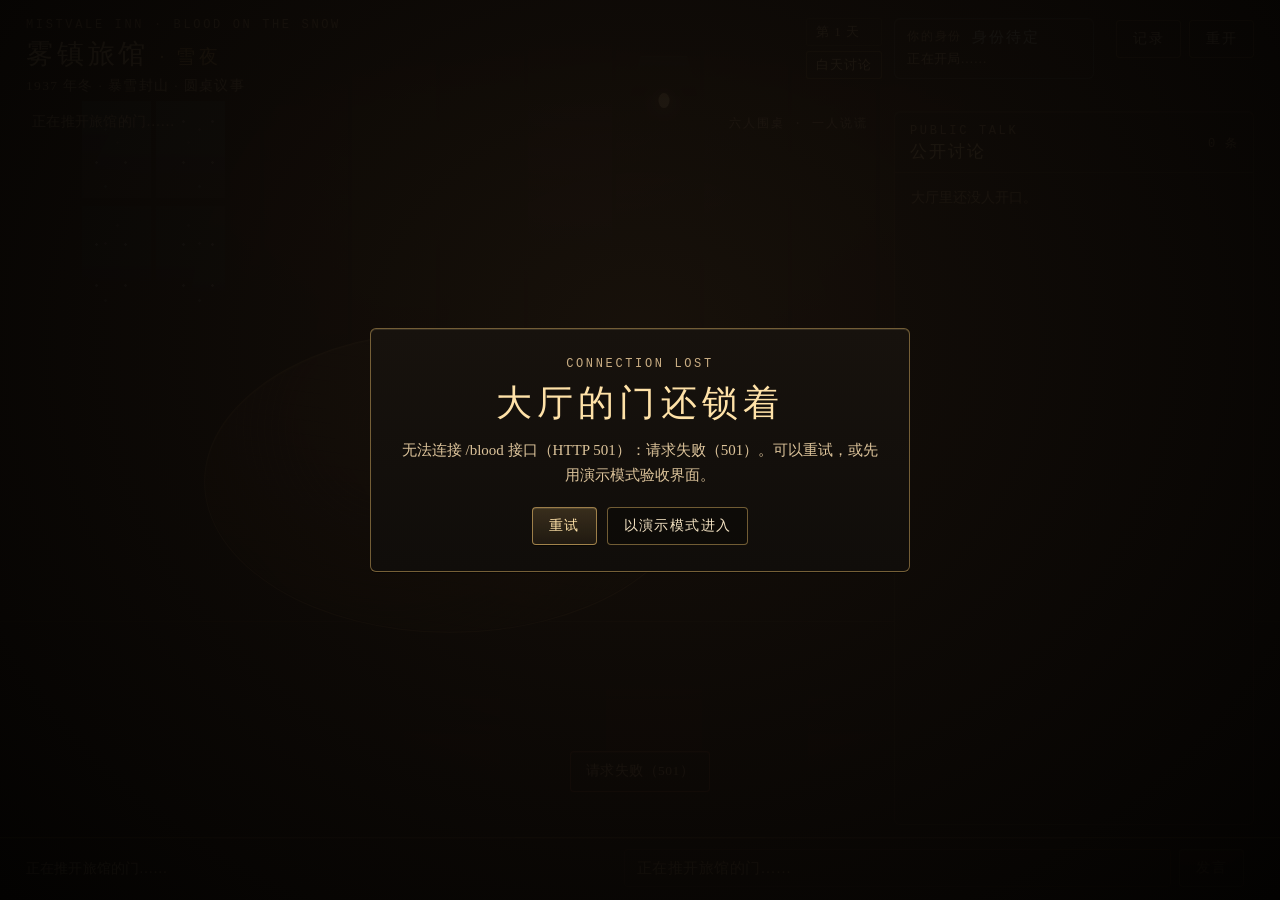
==== project/web/blood.html @ 85cb34c5 "feat: 阵营身份卡、终局真相与传位展示" ====
<!doctype html>
<html lang="zh-CN">
<head>
  <meta charset="utf-8">
  <meta name="viewport" content="width=device-width, initial-scale=1">
  <title>雾镇旅馆 · 雪夜 · 电子血染</title>
  <link rel="stylesheet" href="./blood.css">
  <script src="./blood.js" defer></script>
</head>
<body class="blood">
  <div class="scene">
    <div class="hall-bg" aria-hidden="true">
      <div class="wall-panel"></div>
      <div class="window">
        <div class="window-pane"></div>
        <div class="snow"></div>
        <div class="window-cross"></div>
      </div>
      <div class="lamp">
        <div class="lamp-cord"></div>
        <div class="lamp-shade"></div>
        <div class="lamp-bulb"></div>
      </div>
      <div class="floor"></div>
      <div class="hall-vignette"></div>
    </div>

    <header class="blood-header">
      <div class="blood-heading">
        <p class="kicker">MISTVALE INN · BLOOD ON THE SNOW</p>
        <h1>雾镇旅馆 <span>· 雪夜</span></h1>
        <p class="era">1937 年冬 · 暴雪封山 · 圆桌议事</p>
      </div>
      <div class="blood-status">
        <div class="status-chips">
          <span class="chip chip-day">第 <b id="day-value">1</b> 天</span>
          <span id="phase-value" class="chip chip-phase" data-phase="discussion">白天讨论</span>
        </div>
        <div id="identity-card" class="identity-card" data-role="villager">
          <span class="identity-label">你的身份</span>
          <span id="identity-role" class="identity-role">镇民</span>
          <span id="identity-detail" class="identity-detail">你手上没有刀。</span>
          <span id="identity-mate" class="identity-mate hidden"></span>
        </div>
      </div>
      <div class="blood-actions">
        <button id="log-button" class="ghost-button" type="button"
                aria-controls="log-drawer" aria-expanded="false">记录</button>
        <button id="restart-button" class="ghost-button" type="button">重开</button>
      </div>
    </header>

    <main class="blood-main">
      <section class="hall" aria-label="旅馆大厅圆桌">
        <div class="hall-bar">
          <p id="hall-hint" class="hall-hint" aria-live="polite">雪落在大厅的窗上，六个人围桌坐下。</p>
          <p class="hall-rule">六人围桌 · 一人说谎</p>
        </div>
        <div id="table-stage" class="table-stage">
          <div class="table-surface" aria-hidden="true">
            <div class="table-grain"></div>
          </div>
          <div class="table-center" aria-hidden="true">
            <span class="candle"></span>
            <span class="table-seal">雪夜议事</span>
            <span id="table-day" class="table-day">第 1 夜</span>
          </div>
          <div id="seats" class="seats"></div>
          <div id="speech-bubble" class="speech-bubble hidden" role="status"
               aria-live="polite"></div>
        </div>
      </section>

      <aside class="discussion" aria-label="公开讨论流">
        <header class="discussion-head">
          <div>
            <p class="kicker">PUBLIC TALK</p>
            <h2>公开讨论</h2>
          </div>
          <span id="discussion-count" class="discussion-count">0 条</span>
        </header>
        <div id="spectate-panel" class="spectate-panel hidden" aria-live="polite" aria-label="廊下观战">
          <div class="spectate-head">
            <p class="spectate-kicker">
              <span>GALLERY · 廊下</span>
              <span id="spectate-day" class="spectate-day">第 1 天</span>
            </p>
            <span class="spectate-stamp" aria-hidden="true">旁观</span>
          </div>
          <p id="spectate-line" class="spectate-line">你已出局，观战中。</p>
          <p id="spectate-note" class="spectate-note"></p>
          <div class="spectate-actions">
            <button id="spectate-advance" class="primary-button" type="button">继续观战</button>
            <button id="spectate-log" class="ghost-button" type="button">翻卷宗</button>
          </div>
        </div>
        <div id="confide-panel" class="confide-panel hidden" aria-live="polite" aria-label="密谈">
          <p class="confide-kicker">
            <span>WHISPER · 廊下低声</span>
            <span id="confide-count" class="confide-count">今日还剩 1 次 · 本局还剩 3 次</span>
          </p>
          <p id="confide-lede" class="confide-lede">把声音压低，只让一个人听见。</p>
          <div id="confide-targets" class="confide-targets" role="group" aria-label="密谈对象"></div>
          <label class="confide-line" for="confide-input">
            <span class="confide-label">低声说</span>
            <textarea id="confide-input" rows="2" maxlength="240"
                      placeholder="压低声音，说一句只有他听得见的话"></textarea>
          </label>
          <p id="confide-limit" class="confide-limit hidden" aria-live="polite"></p>
          <div class="confide-actions">
            <button id="confide-send" class="primary-button" type="button" disabled>递过去</button>
            <button id="confide-close" class="ghost-button" type="button">收回</button>
          </div>
          <div id="confide-reply" class="confide-reply hidden">
            <p class="confide-reply-who">
              <span id="confide-reply-name"></span>
              <span id="confide-reply-stance" class="confide-stance"></span>
            </p>
            <p id="confide-reply-text" class="confide-reply-text"></p>
            <p id="confide-reply-shift" class="confide-reply-shift"></p>
            <p id="confide-reply-betray" class="confide-betray hidden" role="status"></p>
          </div>
        </div>
        <div id="inspect-panel" class="confide-panel inspect-panel hidden" aria-live="polite" aria-label="查验">
          <p class="confide-kicker">
            <span>INSPECT · 掀牌查验</span>
            <span id="inspect-count" class="confide-count">本局 1 次</span>
          </p>
          <p id="inspect-lede" class="confide-lede">只掀一个人的底牌。牌在你手里，公不公开由你决定。</p>
          <div id="inspect-targets" class="confide-targets" role="group" aria-label="查验对象"></div>
          <div id="inspect-choice" class="inspect-choice hidden" role="group" aria-label="查验后是否公开">
            <p id="inspect-choice-lede" class="inspect-choice-lede">这张牌，给桌上的人看吗？</p>
            <div class="inspect-choice-row">
              <button id="inspect-private" class="ghost-button is-picked" type="button"
                      aria-pressed="true">只自己看</button>
              <button id="inspect-public" class="ghost-button" type="button"
                      aria-pressed="false">公开我查过 X</button>
            </div>
          </div>
          <div class="confide-actions">
            <button id="inspect-confirm" class="primary-button" type="button" disabled>悄悄看牌</button>
            <button id="inspect-close" class="ghost-button" type="button">收起</button>
          </div>
          <div id="inspect-result" class="inspect-result hidden" role="status">
            <p id="inspect-verdict" class="inspect-verdict"></p>
            <p id="inspect-visibility" class="inspect-visibility"></p>
            <p id="inspect-public" class="inspect-public"></p>
          </div>
        </div>
        <div id="defense-card" class="defense-card hidden" aria-live="polite">
          <p class="defense-kicker">
            <span>被提名者自辩</span>
            <span id="defense-target" class="defense-target"></span>
          </p>
          <p id="defense-speaker" class="defense-speaker"></p>
          <p id="defense-text" class="defense-text"></p>
        </div>
        <div id="vote-board" class="vote-board hidden" aria-live="polite"></div>
        <div id="discussion-scroll" class="discussion-scroll">
          <p id="discussion-empty" class="discussion-empty">大厅里还没人开口。</p>
          <ol id="discussion-list" class="discussion-list" aria-live="polite"></ol>
        </div>
      </aside>
    </main>

    <footer id="action-bar" class="action-bar">
      <div class="action-hint-wrap">
        <p id="phase-hint" class="phase-hint" aria-live="polite">正在推开旅馆的门……</p>
        <p id="hall-report" class="hall-report hidden" aria-live="polite"></p>
        <p id="speak-limit" class="speak-limit hidden" aria-live="polite"></p>
      </div>
      <div class="action-controls">
        <form id="speak-form" class="speak-form" autocomplete="off">
          <input id="speak-input" type="text" maxlength="600"
                 placeholder="对桌上的人说点什么" aria-label="你的发言">
          <button id="speak-button" class="primary-button" type="submit" disabled>发言</button>
        </form>
        <form id="last-words-form" class="speak-form last-words-form hidden" autocomplete="off">
          <input id="last-words-input" type="text" maxlength="120"
                 placeholder="留一句遗言" aria-label="你的遗言">
          <button id="last-words-button" class="primary-button" type="submit" disabled>留遗言</button>
        </form>
        <div class="action-side">
          <button id="confide-button" class="ghost-button hidden" type="button">密谈</button>
          <button id="inspect-button" class="ghost-button hidden" type="button">查验</button>
          <button id="secondary-button" class="ghost-button" type="button">结束讨论，提名</button>
          <button id="primary-button" class="primary-button hidden" type="button">投票</button>
        </div>
      </div>
      <div id="ballot-panel" class="ballot-panel hidden" role="group" aria-label="投票面板">
        <div class="ballot-head">
          <span class="ballot-kicker">落票</span>
          <span id="ballot-note" class="ballot-note">可投任意在场的人</span>
        </div>
        <div id="ballot-options" class="ballot-options" role="group" aria-label="投票目标"></div>
        <label class="ballot-reason" for="ballot-reason">
          <span>理由（可选）</span>
          <input id="ballot-reason" type="text" maxlength="80"
                 placeholder="为什么投这一票？可留空">
        </label>
      </div>
      <div id="runoff-panel" class="runoff-panel hidden" role="group" aria-label="平票加赛">
        <div class="ballot-head">
          <span class="ballot-kicker">RUNOFF · 平票加赛</span>
          <span id="runoff-note" class="ballot-note">只在平票的人之间再投一次</span>
        </div>
        <div id="runoff-options" class="ballot-options" role="group" aria-label="加赛候选"></div>
      </div>
      <div id="ghost-vote-panel" class="ghost-vote-panel hidden" role="group" aria-label="亡者票">
        <div class="ghost-head">
          <span class="ghost-kicker">LAST BALLOT · 亡者票</span>
          <span id="ghost-note" class="ghost-note">只能投一次</span>
        </div>
        <p id="ghost-lede" class="ghost-lede">你已不在桌上，可这一票还压在袖子里。</p>
        <div id="ghost-targets" class="ghost-targets" role="group" aria-label="亡者票目标"></div>
        <div class="ghost-actions">
          <button id="ghost-confirm" class="primary-button is-ghost" type="button" disabled>投出你的一票</button>
          <button id="ghost-hold" class="ghost-button" type="button">留着这票</button>
        </div>
        <span id="ghost-stamp" class="ghost-stamp hidden" aria-live="polite">亡者票已用</span>
      </div>
      <div id="confirm-strip" class="confirm-strip hidden" role="alertdialog" aria-live="assertive">
        <span id="confirm-text"></span>
        <button id="confirm-yes" class="primary-button" type="button">确认</button>
        <button id="confirm-no" class="ghost-button" type="button">取消</button>
      </div>
    </footer>
  </div>

  <div id="toasts" class="toasts" aria-live="polite" aria-atomic="false"></div>

  <section id="end-overlay" class="end-overlay hidden" role="dialog" aria-modal="true"
           aria-labelledby="end-title" aria-hidden="true">
    <div id="end-frame" class="end-frame" data-result="villagers">
      <div id="end-portrait" class="end-portrait" aria-hidden="true"></div>
      <p id="end-kicker" class="kicker">DAWN · 结局</p>
      <h2 id="end-title">好人胜</h2>
      <p id="end-subtitle" class="end-subtitle">雪停了。</p>
      <section id="end-aftermath" class="end-aftermath hidden" aria-label="逐日卷宗">
        <p class="end-aftermath-title">CASE NOTES · 逐日卷宗</p>
        <ol id="end-aftermath-list" class="end-aftermath-list"></ol>
      </section>
      <dl class="end-facts">
        <div>
          <dt>恶魔</dt>
          <dd id="end-murderer">终局揭晓</dd>
        </div>
        <div>
          <dt>结局</dt>
          <dd id="end-murderer-role">恶魔 · 待揭晓</dd>
        </div>
        <div>
          <dt>你的身份</dt>
          <dd id="end-you">镇民</dd>
        </div>
        <div>
          <dt>撑过</dt>
          <dd id="end-days">1 天</dd>
        </div>
      </dl>
      <section id="end-reveal" class="end-reveal hidden" aria-label="阵营真相">
        <p class="end-reveal-title">TRUE NAMES · 桌上没说完的</p>
        <dl class="end-reveal-list">
          <div>
            <dt>爪牙</dt>
            <dd id="end-minion">无</dd>
          </div>
          <div id="end-succession-row" class="succession-row">
            <dt>传位</dt>
            <dd id="end-succession">无</dd>
          </div>
          <div>
            <dt>毒醉</dt>
            <dd id="end-poisoned">无</dd>
          </div>
        </dl>
      </section>
      <p id="end-fatal" class="end-fatal hidden"></p>
      <p id="end-last-words" class="end-last-words hidden"></p>
      <form id="end-last-words-form" class="end-last-words-form hidden" autocomplete="off">
        <label class="end-last-words-label" for="end-last-words-input">留一句遗言</label>
        <div class="end-last-words-row">
          <input id="end-last-words-input" type="text" maxlength="120"
                 placeholder="你已出局，留一句遗言" aria-label="你的遗言">
          <button id="end-last-words-button" class="primary-button" type="submit">留下</button>
        </div>
      </form>
      <p id="end-message" class="end-message">凶手、死者，以及每一个没说出口的谎，都留在这一夜。</p>
      <div class="end-actions">
        <button id="end-log" class="ghost-button" type="button">查看本局记录</button>
        <button id="end-restart" class="ghost-button" type="button">再来一局</button>
      </div>
    </div>
  </section>

  <section id="gate" class="gate hidden" role="dialog" aria-modal="true"
           aria-labelledby="gate-title" aria-hidden="true">
    <div class="gate-frame">
      <p class="kicker">CONNECTION LOST</p>
      <h2 id="gate-title">大厅的门还锁着</h2>
      <p id="gate-text" class="gate-text">无法连接 /blood 接口。</p>
      <div class="gate-actions">
        <button id="gate-retry" class="primary-button" type="button">重试</button>
        <button id="gate-mock" class="ghost-button" type="button">以演示模式进入</button>
      </div>
    </div>
  </section>

  <aside id="log-drawer" class="log-drawer hidden" aria-hidden="true" role="dialog"
         aria-modal="false" aria-labelledby="log-drawer-title">
    <div class="log-sheet">
      <header class="log-head">
        <p class="kicker">CASE NOTES · 圆桌卷宗</p>
        <div class="log-title-row">
          <span class="log-seal" aria-hidden="true">卷</span>
          <h2 id="log-drawer-title">本局记录</h2>
          <span id="log-drawer-count" class="log-count">0 条</span>
        </div>
        <div class="log-tabs" role="tablist" aria-label="卷宗分类">
          <button id="drawer-tab-public" class="log-tab is-active" type="button" role="tab"
                  aria-selected="true" aria-controls="log-drawer-scroll">圆桌卷宗</button>
          <button id="drawer-tab-private" class="log-tab" type="button" role="tab"
                  aria-selected="false" aria-controls="private-drawer-scroll">密谈</button>
        </div>
        <p class="log-lede">桌上的每一句话、投票的票数与理由、每一个死讯，都按次序收在这一卷里。</p>
        <button id="log-drawer-close" class="log-close" type="button"
                aria-label="收卷并关闭记录">收卷</button>
      </header>
      <div id="log-drawer-scroll" class="log-drawer-scroll">
        <p id="log-drawer-empty" class="discussion-empty">本局还没有记录。</p>
        <ol id="log-drawer-list" class="log-drawer-list"></ol>
      </div>
      <div id="private-drawer-scroll" class="log-drawer-scroll hidden">
        <p id="private-drawer-empty" class="discussion-empty">还没有私下说过话。</p>
        <ol id="private-drawer-list" class="log-drawer-list private-list"></ol>
      </div>
      <footer class="log-foot">
        <span>MISTVALE INN · 记事簿</span>
        <span id="log-drawer-game" class="log-game-id"></span>
      </footer>
    </div>
  </aside>

  <noscript>这款游戏需要启用 JavaScript。</noscript>
</body>
</html>
---- project/web/blood.css ----
:root {
  --night: #060504;
  --wall: #15100b;
  --wall-deep: #0d0a07;
  --wood: #3b2717;
  --wood-deep: #1b0f09;
  --gold: #d6ad63;
  --gold-bright: #ffe2a8;
  --gold-dim: #a58043;
  --ink: #f3e2c2;
  --ink-soft: #ddc49b;
  --ink-dim: #c9ad83;
  --line: rgba(214, 173, 99, 0.22);
  --line-strong: rgba(214, 173, 99, 0.5);
  --red: #8f3328;
  --red-bright: #c25a44;
  --mist: #7f9f9b;
  --mist-soft: #b6cfca;
  --mist-dim: rgba(127, 159, 155, 0.42);
  --panel: #100d0a;
  --panel-raised: #17120d;
  --radius-panel: 6px;
  --radius-control: 4px;
  --radius-card: 5px;
  --radius-tag: 3px;
  --edge-light: rgba(255, 226, 168, 0.12);
  --edge-press: rgba(0, 0, 0, 0.6);
  --text-body: 15px;
  --text-name: 14px;
  --text-note: 13px;
  --serif: "Noto Serif SC", "Source Han Serif SC", "Songti SC", "STSong",
    "SimSun", Georgia, serif;
  --mono: "Courier New", "Songti SC", monospace;
}

* {
  box-sizing: border-box;
}

html {
  height: 100%;
  background: var(--night);
}

body.blood {
  height: 100%;
  margin: 0;
  overflow: hidden;
  color: var(--ink);
  background: var(--night);
  font-family: var(--serif);
  font-size: var(--text-body);
  -webkit-font-smoothing: antialiased;
}

button,
input {
  font: inherit;
  color: inherit;
}

button {
  cursor: pointer;
}

button:disabled {
  cursor: not-allowed;
  opacity: 0.42;
}

.hidden {
  display: none !important;
}

.ghost-button.is-locked {
  border-style: dashed;
  color: var(--ink-dim);
  opacity: 0.78;
}

.kicker {
  margin: 0;
  color: var(--ink-dim);
  font-family: var(--mono);
  font-size: 12px;
  letter-spacing: 0.22em;
}

.scene {
  position: relative;
  isolation: isolate;
  display: flex;
  flex-direction: column;
  height: 100vh;
  height: 100dvh;
  overflow: hidden;
}

.hall-bg {
  position: absolute;
  inset: 0;
  z-index: 0;
  overflow: hidden;
  background: var(--night);
}

.wall-panel {
  position: absolute;
  inset: 0 0 30% 0;
  background-color: var(--wall);
  background-image:
    repeating-linear-gradient(
      90deg,
      #1a130d 0 84px,
      #0f0b07 84px 88px,
      #17110b 88px 172px,
      #0c0906 172px 176px
    ),
    repeating-linear-gradient(
      0deg,
      transparent 0 34px,
      rgba(0, 0, 0, 0.14) 34px 35px
    );
}

.wall-panel::after {
  content: "";
  position: absolute;
  inset: 0;
  background:
    radial-gradient(ellipse at 46% 10%, rgba(255, 205, 128, 0.12), transparent 52%),
    linear-gradient(180deg, rgba(0, 0, 0, 0.18), rgba(0, 0, 0, 0.62));
}

.window {
  position: absolute;
  top: 96px;
  left: 6%;
  width: clamp(120px, 12vw, 164px);
  height: clamp(154px, 17vw, 212px);
  border: 5px solid #0c0906;
  background: #111a1c;
  overflow: hidden;
  z-index: 1;
  opacity: 0.9;
}

.window::after {
  content: "";
  position: absolute;
  inset: -18%;
  z-index: -1;
  background: radial-gradient(
    ellipse at 50% 50%,
    rgba(150, 184, 198, 0.14),
    transparent 68%
  );
}

.window-pane {
  position: absolute;
  inset: 0;
  background: linear-gradient(180deg, #2b3b40 0%, #162225 54%, #0b1113 100%);
}

.snow {
  position: absolute;
  inset: 0;
  opacity: 0.7;
  background-image:
    radial-gradient(circle, rgba(255, 255, 255, 0.72) 0 1px, transparent 1.5px),
    radial-gradient(circle, rgba(255, 255, 255, 0.42) 0 1px, transparent 1.5px),
    radial-gradient(circle, rgba(255, 255, 255, 0.28) 0 1px, transparent 1.5px);
  background-size: 29px 41px, 47px 57px, 71px 83px;
  animation: snowDrift 16s linear infinite;
}

.window-cross {
  position: absolute;
  inset: 0;
  background:
    linear-gradient(90deg, transparent 48%, rgba(5, 4, 3, 0.92) 48% 52%, transparent 52%),
    linear-gradient(0deg, transparent 48%, rgba(5, 4, 3, 0.92) 48% 52%, transparent 52%);
}

@keyframes snowDrift {
  from {
    background-position: 0 0, 0 0, 0 0;
  }
  to {
    background-position: 0 450px, -180px 520px, 100px 640px;
  }
}

.lamp {
  position: absolute;
  top: 0;
  left: 46%;
  width: 150px;
  height: 210px;
  z-index: 1;
  pointer-events: none;
}

.lamp-cord {
  position: absolute;
  top: 0;
  left: 50%;
  width: 1px;
  height: 58px;
  background: #0b0806;
}

.lamp-shade {
  position: absolute;
  top: 56px;
  left: 50%;
  width: 68px;
  height: 40px;
  transform: translateX(-50%);
  clip-path: polygon(16% 0, 84% 0, 100% 100%, 0 100%);
  background: linear-gradient(180deg, #3c3020, #1a140d 82%);
  border-top: 1px solid rgba(214, 173, 99, 0.34);
}

.lamp-bulb {
  position: absolute;
  top: 93px;
  left: 50%;
  width: 11px;
  height: 15px;
  transform: translateX(-50%);
  border-radius: 50%;
  background: #ffdda0;
  box-shadow: 0 0 16px rgba(255, 205, 130, 0.7);
}

.floor {
  position: absolute;
  inset: auto 0 0 0;
  height: 31%;
  background-image:
    repeating-linear-gradient(
      90deg,
      #1a110a 0 96px,
      #0f0a06 96px 100px,
      #150e09 100px 198px,
      #0b0704 198px 202px
    ),
    linear-gradient(180deg, rgba(0, 0, 0, 0.66), rgba(0, 0, 0, 0.18));
  border-top: 1px solid rgba(214, 173, 99, 0.16);
}

.floor::after {
  content: "";
  position: absolute;
  inset: 0;
  background: linear-gradient(180deg, rgba(0, 0, 0, 0.5), transparent 42%);
}

.hall-vignette {
  position: absolute;
  inset: 0;
  background:
    radial-gradient(ellipse at 50% 44%, transparent 34%, rgba(0, 0, 0, 0.42) 82%),
    linear-gradient(180deg, rgba(0, 0, 0, 0.24), transparent 24%);
  pointer-events: none;
}

.blood-header {
  position: relative;
  z-index: 4;
  display: flex;
  align-items: flex-start;
  gap: 22px;
  padding: 18px 26px 14px;
  background: linear-gradient(180deg, rgba(4, 3, 2, 0.84), rgba(4, 3, 2, 0));
}

.blood-heading {
  min-width: 250px;
}

.blood-heading h1 {
  margin: 4px 0 0;
  color: var(--gold-bright);
  font-size: clamp(21px, 2.1vw, 29px);
  font-weight: 500;
  letter-spacing: 0.14em;
  white-space: nowrap;
}

.blood-heading h1 span {
  color: var(--gold);
  font-size: 0.72em;
  letter-spacing: 0.18em;
}

.era {
  margin: 5px 0 0;
  color: var(--ink-soft);
  font-size: 13.5px;
  letter-spacing: 0.1em;
}

.blood-status {
  display: flex;
  align-items: stretch;
  gap: 12px;
  margin-left: auto;
  min-width: 0;
}

.status-chips {
  display: flex;
  flex-direction: column;
  justify-content: center;
  gap: 5px;
  flex: 0 0 auto;
}

.chip {
  display: inline-flex;
  align-items: baseline;
  gap: 4px;
  padding: 4px 9px;
  border: 1px solid var(--line);
  border-radius: var(--radius-tag);
  background: rgba(9, 7, 5, 0.6);
  color: var(--ink-soft);
  font-size: 13px;
  letter-spacing: 0.08em;
  white-space: nowrap;
}

.chip b {
  color: var(--gold-bright);
  font-weight: 500;
}

.chip-phase {
  border-color: var(--line-strong);
  color: var(--gold-bright);
}

.chip-phase[data-phase="night"] {
  border-color: rgba(159, 180, 195, 0.5);
  color: #cfdde8;
}

.chip-phase[data-phase="nomination"] {
  border-color: rgba(194, 90, 68, 0.6);
  color: #edb49c;
}

.chip-phase[data-phase="ended"] {
  border-color: var(--red);
  color: #e8a58f;
}

.identity-card {
  display: grid;
  grid-template-columns: auto minmax(0, 1fr);
  grid-template-rows: auto auto;
  column-gap: 10px;
  row-gap: 2px;
  align-content: center;
  min-width: 200px;
  max-width: 300px;
  padding: 7px 12px 8px;
  border: 1px solid var(--line-strong);
  border-radius: var(--radius-panel);
  background: linear-gradient(180deg, rgba(20, 15, 10, 0.9), rgba(9, 7, 5, 0.88));
  box-shadow: inset 0 1px 0 var(--edge-light), 0 1px 0 var(--edge-press);
}

.identity-label {
  grid-column: 1;
  color: var(--ink-dim);
  font-family: var(--mono);
  font-size: 12px;
  letter-spacing: 0.14em;
  white-space: nowrap;
}

.identity-role {
  grid-column: 2;
  color: var(--gold-bright);
  font-size: 15px;
  letter-spacing: 0.12em;
}

.identity-detail {
  grid-column: 1 / -1;
  display: -webkit-box;
  overflow: hidden;
  color: var(--ink-soft);
  font-size: 13px;
  line-height: 1.5;
  letter-spacing: 0.02em;
  -webkit-line-clamp: 3;
  -webkit-box-orient: vertical;
}

.identity-mate {
  grid-column: 1 / -1;
  margin-top: 2px;
  padding-top: 5px;
  border-top: 1px dashed rgba(194, 90, 68, 0.32);
  color: #e8b6a2;
  font-size: 13px;
  line-height: 1.5;
  letter-spacing: 0.05em;
  word-break: break-word;
}

.identity-card[data-role="villager"] {
  border-color: var(--mist-dim);
}

.identity-card[data-role="villager"] .identity-role {
  color: var(--mist-soft);
}

.identity-card[data-role="minion"] {
  border-color: rgba(194, 90, 68, 0.5);
  background: linear-gradient(180deg, rgba(38, 16, 11, 0.84), rgba(13, 7, 5, 0.9));
}

.identity-card[data-role="minion"] .identity-role {
  color: #e3a78f;
}

.identity-card[data-role="minion"] .identity-detail {
  color: #dcbba9;
}

.identity-card[data-role="murderer"] {
  border-color: rgba(194, 90, 68, 0.62);
  background: linear-gradient(180deg, rgba(42, 14, 10, 0.82), rgba(14, 7, 5, 0.9));
}

.identity-card[data-role="murderer"] .identity-role {
  color: #f0a68e;
}

.identity-card[data-role="murderer"] .identity-detail {
  color: #e2b8a4;
}

.blood-actions {
  display: flex;
  flex: 0 0 auto;
  gap: 8px;
  padding-top: 2px;
}

.blood-actions .ghost-button {
  flex: 0 0 auto;
}

.ghost-button,
.primary-button {
  min-height: 38px;
  padding: 0 16px;
  border-radius: var(--radius-control);
  font-size: 14px;
  letter-spacing: 0.1em;
  white-space: nowrap;
  transition:
    border-color 0.2s ease,
    color 0.2s ease,
    background 0.2s ease,
    box-shadow 0.2s ease;
}

.ghost-button {
  border: 1px solid var(--line-strong);
  color: var(--ink);
  background: rgba(8, 6, 5, 0.34);
}

.ghost-button:hover:not(:disabled) {
  border-color: var(--gold);
  color: var(--gold-bright);
  box-shadow: inset 0 1px 0 var(--edge-light), 0 1px 0 var(--edge-press);
}

.primary-button {
  border: 1px solid rgba(214, 173, 99, 0.68);
  color: var(--gold-bright);
  background: linear-gradient(180deg, rgba(214, 173, 99, 0.2), rgba(214, 173, 99, 0.08));
  box-shadow: inset 0 1px 0 var(--edge-light), 0 1px 0 var(--edge-press);
}

.primary-button:hover:not(:disabled) {
  border-color: var(--gold-bright);
  background: linear-gradient(180deg, rgba(214, 173, 99, 0.3), rgba(214, 173, 99, 0.14));
}

.blood-main {
  position: relative;
  z-index: 2;
  display: grid;
  grid-template-columns: minmax(0, 1fr) 360px;
  gap: 20px;
  flex: 1 1 auto;
  min-height: 0;
  padding: 2px 26px 12px;
}

.hall {
  display: flex;
  flex-direction: column;
  min-width: 0;
  min-height: 0;
}

.hall-bar {
  display: flex;
  align-items: flex-end;
  justify-content: space-between;
  gap: 16px;
  padding: 0 6px 6px;
}

.hall-hint {
  margin: 0;
  color: var(--ink-soft);
  font-size: 14px;
  line-height: 1.5;
  letter-spacing: 0.02em;
}

.hall-rule {
  margin: 0;
  color: var(--ink-dim);
  font-family: var(--mono);
  font-size: 12px;
  letter-spacing: 0.16em;
  white-space: nowrap;
}

.table-stage {
  position: relative;
  flex: 1 1 auto;
  min-height: 0;
  width: 100%;
  max-width: 950px;
  margin: 0 auto;
}

.table-surface {
  position: absolute;
  top: 50%;
  left: 50%;
  width: 58%;
  height: 44%;
  transform: translate(-50%, -50%);
  border: 1px solid var(--line-strong);
  border-radius: 50%;
  background:
    radial-gradient(ellipse at 38% 26%, #4a301c 0%, #2a1a10 56%, #170d07 100%);
  box-shadow:
    inset 0 1px 0 var(--edge-light),
    inset 0 -1px 0 rgba(0, 0, 0, 0.85),
    0 1px 0 var(--edge-press);
}

.table-grain {
  position: absolute;
  inset: 0;
  border-radius: 50%;
  background:
    repeating-radial-gradient(
      circle at 38% 32%,
      rgba(255, 226, 168, 0.05) 0 1px,
      transparent 1px 7px
    ),
    repeating-linear-gradient(
      8deg,
      transparent 0 13px,
      rgba(0, 0, 0, 0.14) 13px 14px
    );
  opacity: 0.8;
}

.table-center {
  position: absolute;
  top: 50%;
  left: 50%;
  display: flex;
  flex-direction: column;
  align-items: center;
  justify-content: center;
  gap: 5px;
  width: 148px;
  height: 148px;
  transform: translate(-50%, -50%);
  border: 1px solid var(--line);
  border-radius: 50%;
  background: radial-gradient(circle at 50% 30%, rgba(255, 205, 128, 0.12), transparent 64%);
  z-index: 1;
}

.table-center::before {
  content: "";
  position: absolute;
  inset: 8px;
  border: 1px dashed rgba(214, 173, 99, 0.2);
  border-radius: 50%;
}

.candle {
  width: 8px;
  height: 8px;
  border-radius: 50%;
  background: #ffdf9f;
  box-shadow:
    0 0 14px rgba(255, 205, 128, 0.8),
    0 0 30px rgba(255, 205, 128, 0.26);
}

.table-seal {
  color: var(--gold);
  font-size: 15px;
  letter-spacing: 0.2em;
}

.table-day {
  color: var(--ink-dim);
  font-family: var(--mono);
  font-size: 12px;
  letter-spacing: 0.14em;
}

.seats {
  position: absolute;
  inset: 0;
  z-index: 2;
}

.seat {
  position: absolute;
  display: flex;
  flex-direction: column;
  align-items: center;
  gap: 5px;
  width: 116px;
  padding: 6px 6px 5px;
  border: 1px solid transparent;
  border-radius: var(--radius-panel);
  background: transparent;
  transform: translate(-50%, -50%);
  transition:
    border-color 0.2s ease,
    background 0.2s ease;
}

.seat:disabled {
  opacity: 1;
  cursor: default;
}

@media (min-width: 821px) {
  .slot-1 {
    top: 10%;
    left: 50%;
    order: 1;
  }

  .slot-2 {
    top: 25%;
    left: 10%;
    order: 2;
  }

  .slot-3 {
    top: 25%;
    left: 90%;
    order: 3;
  }

  .slot-4 {
    top: 70%;
    left: 9%;
    order: 4;
  }

  .slot-5 {
    top: 70%;
    left: 91%;
    order: 5;
  }

  .slot-0 {
    top: 89%;
    left: 50%;
    order: 6;
  }
}

.seat-portrait {
  position: relative;
  display: grid;
  place-items: end center;
  width: 66px;
  height: 72px;
}

.seat.tone-1 {
  --fig-a: #2f2218;
  --fig-b: #140e09;
}

.seat.tone-2 {
  --fig-a: #292018;
  --fig-b: #110c08;
}

.seat.tone-3 {
  --fig-a: #33231a;
  --fig-b: #17100a;
}

.seat.tone-4 {
  --fig-a: #281c14;
  --fig-b: #100b07;
}

.seat.tone-5 {
  --fig-a: #2c2017;
  --fig-b: #130d09;
}

.seat.tone-0 {
  --fig-a: #32251a;
  --fig-b: #150e09;
}

.figure {
  position: relative;
  width: 56px;
  height: 64px;
}

.fig-head {
  position: absolute;
  top: 8px;
  left: 50%;
  z-index: 2;
  width: 23px;
  height: 25px;
  transform: translateX(-50%);
  border: 1px solid rgba(255, 226, 168, 0.24);
  border-radius: 50% 50% 46% 46%;
  background: linear-gradient(160deg, var(--fig-a, #2d2118), var(--fig-b, #130e09) 72%);
}

.fig-body {
  position: absolute;
  bottom: 0;
  left: 50%;
  z-index: 1;
  width: 52px;
  height: 37px;
  transform: translateX(-50%);
  border: 1px solid rgba(255, 226, 168, 0.18);
  border-top-color: rgba(255, 226, 168, 0.3);
  border-radius: 46% 46% 10% 10% / 32% 32% 10% 10%;
  background: linear-gradient(160deg, var(--fig-b, #1f140d), #0b0704 78%);
}

.fig-body::after {
  content: "";
  position: absolute;
  top: -2px;
  left: 50%;
  width: 18px;
  height: 12px;
  transform: translateX(-50%);
  border-radius: 0 0 50% 50%;
  background: rgba(0, 0, 0, 0.35);
}

.fig-extra {
  position: absolute;
  z-index: 3;
}

.figure-bun .fig-head::before {
  content: "";
  position: absolute;
  top: -8px;
  left: 50%;
  width: 13px;
  height: 12px;
  transform: translateX(-50%);
  border: 1px solid rgba(255, 226, 168, 0.3);
  border-radius: 50%;
  background: #241811;
}

.figure-braids .fig-head::before,
.figure-braids .fig-head::after {
  content: "";
  position: absolute;
  top: 15px;
  z-index: -1;
  width: 7px;
  height: 26px;
  border: 1px solid rgba(255, 226, 168, 0.2);
  border-radius: 4px;
  background: linear-gradient(180deg, #241811, #0e0906);
}

.figure-braids .fig-head::before {
  left: -4px;
}

.figure-braids .fig-head::after {
  right: -4px;
}

.figure-glasses .fig-head::before,
.figure-glasses .fig-head::after {
  content: "";
  position: absolute;
  top: 9px;
  width: 8px;
  height: 7px;
  border: 1px solid rgba(255, 226, 168, 0.55);
  border-radius: 2px;
}

.figure-glasses .fig-head::before {
  left: 2px;
}

.figure-glasses .fig-head::after {
  right: 2px;
}

.figure-hat .fig-head {
  top: 12px;
}

.figure-hat .fig-extra {
  top: 0;
  left: 50%;
  width: 44px;
  height: 12px;
  transform: translateX(-50%);
  border: 1px solid rgba(255, 226, 168, 0.24);
  border-radius: 50% 50% 3px 3px;
  background: linear-gradient(180deg, #241a12, #120c08);
}

.figure-hat .fig-extra::after {
  content: "";
  position: absolute;
  bottom: -4px;
  left: 50%;
  width: 58px;
  height: 5px;
  transform: translateX(-50%);
  border: 1px solid rgba(255, 226, 168, 0.2);
  border-radius: 50%;
  background: #171008;
}

.figure-cap .fig-extra {
  top: 3px;
  left: 50%;
  width: 32px;
  height: 9px;
  transform: translateX(-50%);
  border: 1px solid rgba(255, 226, 168, 0.24);
  border-radius: 12px 12px 3px 3px;
  background: #241a12;
}

.figure-cap .fig-body::before {
  content: "";
  position: absolute;
  top: -13px;
  left: 50%;
  width: 17px;
  height: 15px;
  transform: translateX(-50%);
  border: 1px solid rgba(255, 226, 168, 0.2);
  border-radius: 0 0 48% 48%;
  background: #1a120c;
}

.figure-traveler .fig-head {
  top: 6px;
}

.figure-traveler .fig-extra {
  bottom: 25px;
  left: 50%;
  z-index: 3;
  width: 44px;
  height: 12px;
  transform: translateX(-50%);
  border: 1px solid rgba(255, 226, 168, 0.3);
  border-radius: 5px;
  background: linear-gradient(180deg, #3a2417, #1f120b);
}

.seat-plate {
  display: flex;
  flex-direction: column;
  align-items: center;
  gap: 1px;
  width: 100%;
  padding: 4px 6px 3px;
  border: 1px solid var(--line);
  border-radius: var(--radius-card);
  background: linear-gradient(180deg, rgba(20, 15, 11, 0.94), rgba(9, 7, 5, 0.94));
  box-shadow: inset 0 1px 0 rgba(255, 226, 168, 0.07);
}

.seat-name-row {
  display: flex;
  align-items: center;
  justify-content: center;
  gap: 4px;
  max-width: 100%;
}

.seat-name {
  overflow: hidden;
  color: var(--ink);
  font-size: var(--text-name);
  letter-spacing: 0.06em;
  line-height: 1.25;
  text-overflow: ellipsis;
  white-space: nowrap;
}

.seat-role {
  overflow: hidden;
  max-width: 100%;
  color: var(--ink-dim);
  font-size: 12.5px;
  letter-spacing: 0.03em;
  line-height: 1.35;
  text-overflow: ellipsis;
  white-space: nowrap;
}

.you-tag {
  display: inline-grid;
  place-items: center;
  min-width: 19px;
  height: 17px;
  padding: 0 4px;
  border: 1px solid var(--gold);
  border-radius: 9px;
  color: var(--gold-bright);
  font-size: 11px;
  letter-spacing: 0;
}

.seat.is-you .seat-plate {
  border-color: var(--line-strong);
  background: linear-gradient(180deg, rgba(32, 23, 14, 0.96), rgba(12, 9, 6, 0.96));
}

.seat.speaking .seat-portrait::before {
  content: "";
  position: absolute;
  inset: -5px -3px;
  border: 1px solid rgba(255, 226, 168, 0.5);
  border-radius: 50%;
  box-shadow:
    0 0 0 1px rgba(214, 173, 99, 0.1),
    0 0 16px rgba(214, 173, 99, 0.18);
  animation: speakerPulse 2.1s ease-in-out infinite;
  pointer-events: none;
}

.seat.speaking .seat-name {
  color: var(--gold-bright);
}

.seat.speaking .seat-plate {
  border-color: rgba(214, 173, 99, 0.6);
}

@keyframes speakerPulse {
  0%,
  100% {
    opacity: 0.55;
  }
  50% {
    opacity: 1;
  }
}

.seat.dead .figure {
  opacity: 0.34;
  filter: grayscale(0.65);
}

.seat.dead .seat-name {
  color: var(--ink-dim);
  text-decoration: line-through;
  text-decoration-color: rgba(194, 90, 68, 0.72);
}

.seat.dead .seat-role {
  color: #8d6f5a;
}

.seat.dead .seat-portrait::after {
  content: "亡";
  position: absolute;
  top: 0;
  right: 0;
  z-index: 4;
  display: grid;
  place-items: center;
  width: 22px;
  height: 22px;
  border: 1px solid rgba(194, 90, 68, 0.8);
  border-radius: 3px;
  color: #e8a58f;
  background: rgba(30, 8, 6, 0.85);
  font-size: 12px;
  transform: rotate(-8deg);
}

.seat.selectable {
  cursor: pointer;
}

.seat.selectable .seat-plate {
  border-color: rgba(214, 173, 99, 0.55);
  border-style: dashed;
}

.seat.selectable[data-hint]::before {
  content: attr(data-hint);
  position: absolute;
  top: -2px;
  right: 2px;
  z-index: 6;
  padding: 1px 5px;
  border: 1px solid rgba(214, 173, 99, 0.55);
  border-radius: 3px;
  color: var(--gold-bright);
  background: rgba(18, 13, 9, 0.92);
  font-family: var(--mono);
  font-size: 10px;
  line-height: 1.5;
  letter-spacing: 0.06em;
  pointer-events: none;
}

.seat.selectable:hover {
  background: rgba(214, 173, 99, 0.05);
}

.seat.selectable:hover .seat-plate {
  border-color: var(--gold);
  background: rgba(214, 173, 99, 0.12);
}

.seat.selected .seat-plate {
  border-color: var(--gold-bright);
  background: rgba(214, 173, 99, 0.16);
}

.seat.selected .seat-portrait::before {
  content: "";
  position: absolute;
  inset: -5px -3px;
  border: 1px solid var(--gold-bright);
  border-radius: 50%;
  box-shadow: 0 0 0 1px rgba(214, 173, 99, 0.16);
  pointer-events: none;
}

.seat.selected::after {
  content: "已选";
  position: absolute;
  top: -1px;
  left: 4px;
  color: var(--gold-bright);
  font-size: 12px;
  letter-spacing: 0.08em;
}

.speech-bubble {
  position: absolute;
  z-index: 9;
  max-width: 268px;
  padding: 9px 12px;
  border: 1px solid var(--line-strong);
  border-radius: var(--radius-panel);
  color: var(--ink);
  background: rgba(18, 13, 9, 0.97);
  box-shadow: inset 0 1px 0 var(--edge-light);
  font-size: 14px;
  line-height: 1.55;
  letter-spacing: 0.01em;
  pointer-events: none;
  animation: bubbleIn 0.18s ease both;
}

.speech-bubble::after {
  content: "";
  position: absolute;
  bottom: -6px;
  left: 50%;
  width: 10px;
  height: 10px;
  transform: translateX(-50%) rotate(45deg);
  border-right: 1px solid var(--line-strong);
  border-bottom: 1px solid var(--line-strong);
  background: rgba(18, 13, 9, 0.97);
}

.speech-bubble.below::after {
  top: -6px;
  bottom: auto;
  border: 0;
  border-top: 1px solid var(--line-strong);
  border-left: 1px solid var(--line-strong);
}

@keyframes bubbleIn {
  from {
    opacity: 0;
    transform: translate(-50%, 4px);
  }
}

.discussion {
  display: flex;
  flex-direction: column;
  min-width: 0;
  min-height: 0;
  border: 1px solid var(--line);
  border-radius: var(--radius-panel);
  background: linear-gradient(180deg, rgba(16, 13, 10, 0.94), rgba(8, 6, 5, 0.96));
  box-shadow: inset 0 1px 0 var(--edge-light), 0 1px 0 var(--edge-press);
  overflow: hidden;
}

.discussion-head {
  display: flex;
  align-items: center;
  justify-content: space-between;
  gap: 12px;
  padding: 12px 15px 9px;
  border-bottom: 1px solid var(--line);
}

.discussion-head h2 {
  margin: 2px 0 0;
  color: var(--gold-bright);
  font-size: 17px;
  font-weight: 500;
  letter-spacing: 0.12em;
}

.discussion-head > div {
  min-width: 0;
}

.discussion-count {
  color: var(--ink-dim);
  font-family: var(--mono);
  font-size: 12px;
  letter-spacing: 0.1em;
  white-space: nowrap;
}

.discussion-scroll {
  flex: 1 1 auto;
  min-height: 0;
  overflow-y: auto;
  padding: 4px 12px 16px;
  box-shadow:
    inset 0 14px 12px -14px rgba(0, 0, 0, 0.85),
    inset 0 -14px 12px -14px rgba(0, 0, 0, 0.9);
}

.discussion-scroll::-webkit-scrollbar,
.log-drawer-scroll::-webkit-scrollbar {
  width: 6px;
}

.discussion-scroll::-webkit-scrollbar-thumb,
.log-drawer-scroll::-webkit-scrollbar-thumb {
  border-radius: 3px;
  background: rgba(214, 173, 99, 0.24);
}

.discussion-list {
  margin: 0;
  padding: 0;
  list-style: none;
}

.discussion-empty {
  margin: 10px 4px 0;
  color: var(--ink-dim);
  font-size: 14px;
  line-height: 1.6;
}

.log-entry {
  padding: 8px 8px 9px 11px;
  border-left: 2px solid transparent;
  border-bottom: 1px solid rgba(214, 173, 99, 0.07);
}

.log-entry:last-child {
  border-bottom: 0;
}

.log-who {
  margin: 0 0 3px;
  color: var(--gold);
  font-size: 13px;
  letter-spacing: 0.1em;
  line-height: 1.3;
}

.log-text {
  margin: 0;
  color: var(--ink);
  font-size: var(--text-body);
  line-height: 1.62;
  letter-spacing: 0.01em;
  word-break: break-word;
}

.log-entry.you {
  border-left-color: var(--gold);
  background: rgba(214, 173, 99, 0.055);
}

.log-entry.you .log-who {
  color: var(--gold-bright);
}

.log-entry.narration .log-who {
  color: var(--ink-dim);
}

.log-entry.narration .log-text {
  color: var(--ink-soft);
}

.log-entry.whisper {
  border-left-color: var(--mist-dim);
  background: linear-gradient(90deg, rgba(127, 159, 155, 0.07), transparent 72%);
}

.log-entry.whisper .log-who {
  display: flex;
  align-items: center;
  gap: 7px;
  color: var(--mist);
  font-family: var(--mono);
  font-size: 12px;
  letter-spacing: 0.16em;
}

.log-entry.whisper .log-text {
  color: #c6d8d4;
  font-size: 14px;
  font-style: italic;
  letter-spacing: 0.03em;
}

.log-entry.whisper-self {
  border-left-color: rgba(214, 173, 99, 0.42);
  background: linear-gradient(90deg, rgba(214, 173, 99, 0.06), transparent 72%);
}

.log-entry.whisper-self .log-who {
  color: var(--gold-dim);
}

.log-whisper-tag {
  padding: 2px 6px;
  border: 1px solid var(--mist-dim);
  border-radius: var(--radius-tag);
  color: var(--mist-soft);
  font-size: 11px;
  letter-spacing: 0.1em;
  font-style: normal;
}

.log-entry.whisper-self .log-whisper-tag {
  border-color: rgba(214, 173, 99, 0.36);
  color: var(--gold);
}

.log-entry.log-appear {
  animation: logAppear 0.34s ease both;
}

.log-entry.death {
  border-left-color: rgba(194, 90, 68, 0.55);
  background: rgba(42, 12, 8, 0.16);
}

.log-entry.death .log-text {
  color: #e8c3b0;
}

@keyframes logAppear {
  from {
    opacity: 0;
    transform: translateY(5px);
  }
  to {
    opacity: 1;
    transform: translateY(0);
  }
}

.log-day {
  margin: 10px 0 4px;
  padding: 5px 0;
  border-top: 1px solid var(--line);
  border-bottom: 1px solid rgba(214, 173, 99, 0.1);
  color: var(--ink-dim);
  font-family: var(--mono);
  font-size: 12px;
  letter-spacing: 0.2em;
  text-align: center;
}

.confide-panel {
  flex: 1 1 auto;
  min-height: 0;
  overflow-y: auto;
  margin: 10px 13px 12px;
  padding: 13px 15px 15px;
  border: 1px solid var(--line);
  border-left: 2px solid var(--gold-dim);
  border-radius: var(--radius-card);
  background:
    linear-gradient(90deg, rgba(214, 173, 99, 0.07), transparent 42%),
    linear-gradient(180deg, rgba(23, 18, 13, 0.94), rgba(10, 7, 5, 0.96));
  box-shadow: inset 0 1px 0 var(--edge-light);
  animation: confideIn 0.24s ease both;
}

@keyframes confideIn {
  from {
    opacity: 0;
    transform: translateX(-8px);
  }
}

.discussion.confiding .discussion-scroll,
.discussion.confiding .defense-card,
.discussion.confiding .vote-board,
.discussion.inspecting .discussion-scroll,
.discussion.inspecting .defense-card,
.discussion.inspecting .vote-board {
  display: none;
}

.confide-panel.has-reply .confide-targets,
.confide-panel.has-reply .confide-line,
.confide-panel.has-reply .confide-limit {
  display: none;
}

.confide-panel.has-reply .confide-actions .primary-button {
  display: none;
}

.confide-kicker {
  display: flex;
  align-items: baseline;
  justify-content: space-between;
  gap: 10px;
  margin: 0 0 5px;
  color: var(--gold);
  font-family: var(--mono);
  font-size: 11.5px;
  letter-spacing: 0.16em;
}

.confide-count {
  color: var(--ink-dim);
  font-size: 11.5px;
  letter-spacing: 0.04em;
  white-space: nowrap;
}

.confide-lede {
  margin: 0 0 11px;
  color: var(--ink-soft);
  font-size: 13.5px;
  line-height: 1.6;
}

.confide-targets {
  display: flex;
  flex-wrap: wrap;
  gap: 6px;
  margin-bottom: 11px;
}

.confide-target {
  display: inline-flex;
  align-items: baseline;
  min-height: 31px;
  padding: 3px 10px;
  border: 1px solid var(--line);
  border-radius: var(--radius-tag);
  color: var(--ink-soft);
  background: rgba(7, 5, 4, 0.5);
  font-size: 13px;
  letter-spacing: 0.04em;
}

.confide-target:hover {
  border-color: var(--gold);
  color: var(--gold-bright);
}

.confide-target[aria-pressed="true"] {
  border-color: var(--gold-bright);
  color: var(--gold-bright);
  background: rgba(214, 173, 99, 0.16);
  box-shadow: inset 0 1px 0 var(--edge-light);
}

.confide-line {
  display: block;
}

.confide-label {
  display: block;
  margin-bottom: 5px;
  color: var(--ink-dim);
  font-family: var(--mono);
  font-size: 11.5px;
  letter-spacing: 0.14em;
}

.confide-line textarea {
  width: 100%;
  min-height: 62px;
  padding: 8px 10px;
  border: 1px solid rgba(214, 173, 99, 0.34);
  border-radius: var(--radius-control);
  color: var(--ink);
  background: rgba(7, 5, 4, 0.8);
  font-family: var(--serif);
  font-size: 14.5px;
  line-height: 1.6;
  letter-spacing: 0.01em;
  resize: vertical;
  outline: none;
}

.confide-line textarea:focus {
  border-color: var(--gold);
  background: rgba(9, 7, 5, 0.88);
  box-shadow: inset 0 1px 0 var(--edge-light);
}

.confide-line textarea::placeholder {
  color: var(--ink-soft);
  opacity: 0.75;
}

.confide-limit {
  margin: 6px 0 0;
  padding-left: 8px;
  border-left: 2px solid var(--gold-dim);
  color: var(--gold);
  font-size: 12.5px;
  line-height: 1.45;
}

.confide-actions {
  display: flex;
  gap: 8px;
  margin-top: 10px;
}

.confide-actions button {
  min-height: 36px;
  padding: 0 14px;
}

.confide-reply {
  margin-top: 13px;
  padding-top: 11px;
  border-top: 1px dashed rgba(214, 173, 99, 0.2);
  animation: whisperIn 0.3s ease both;
}

@keyframes whisperIn {
  from {
    opacity: 0;
    transform: translateY(4px);
  }
}

.confide-reply-who {
  display: flex;
  align-items: baseline;
  justify-content: space-between;
  gap: 10px;
  margin: 0 0 5px;
  color: var(--gold-bright);
  font-size: 14.5px;
  letter-spacing: 0.06em;
}

.confide-stance {
  color: var(--ink-dim);
  font-family: var(--mono);
  font-size: 11.5px;
  letter-spacing: 0.1em;
  white-space: nowrap;
}

.confide-reply-text {
  margin: 0;
  color: var(--ink);
  font-size: 15px;
  line-height: 1.65;
  word-break: break-word;
}

.confide-reply-shift {
  margin: 8px 0 0;
  color: var(--gold-dim);
  font-family: var(--mono);
  font-size: 12px;
  letter-spacing: 0.06em;
}

.confide-betray,
.private-betray {
  margin: 8px 0 0;
  padding: 6px 9px;
  border-left: 2px solid rgba(194, 90, 68, 0.8);
  color: #e8b49f;
  background: rgba(42, 12, 8, 0.4);
  font-size: 13px;
  line-height: 1.55;
}

.inspect-panel {
  border-left-color: rgba(214, 173, 99, 0.7);
}

.inspect-panel.has-result .confide-targets {
  display: none;
}

.inspect-result {
  margin-top: 13px;
  padding: 11px 13px 12px;
  border: 1px solid rgba(214, 173, 99, 0.42);
  border-radius: var(--radius-card);
  background: linear-gradient(180deg, rgba(23, 18, 13, 0.9), rgba(10, 7, 5, 0.94));
  box-shadow: inset 0 1px 0 var(--edge-light);
  animation: whisperIn 0.3s ease both;
}

.inspect-verdict {
  margin: 0;
  color: var(--gold-bright);
  font-size: 21px;
  line-height: 1.42;
  letter-spacing: 0.06em;
}

.inspect-verdict[data-result="murderer"] {
  color: #f0a68e;
}

.inspect-public {
  margin: 7px 0 0;
  padding-top: 7px;
  border-top: 1px dashed rgba(214, 173, 99, 0.2);
  color: var(--ink-soft);
  font-size: 14px;
  line-height: 1.55;
}

.defense-card {
  flex: 0 0 auto;
  margin: 10px 13px 2px;
  padding: 10px 12px 11px;
  border: 1px solid rgba(194, 90, 68, 0.5);
  border-radius: var(--radius-card);
  background:
    linear-gradient(180deg, rgba(48, 16, 11, 0.55), rgba(18, 9, 6, 0.7));
  box-shadow: inset 0 1px 0 rgba(255, 226, 168, 0.1);
}

.defense-kicker {
  display: flex;
  align-items: baseline;
  justify-content: space-between;
  gap: 10px;
  margin: 0 0 6px;
  color: #edb49c;
  font-family: var(--mono);
  font-size: 12px;
  letter-spacing: 0.14em;
}

.defense-target {
  color: var(--ink-dim);
  font-family: var(--serif);
  font-size: 12.5px;
  letter-spacing: 0.04em;
  white-space: nowrap;
}

.defense-speaker {
  margin: 0 0 2px;
  color: var(--gold-bright);
  font-size: 14px;
  letter-spacing: 0.08em;
}

.defense-text {
  margin: 0;
  color: var(--ink);
  font-size: 14.5px;
  line-height: 1.6;
  letter-spacing: 0.01em;
  word-break: break-word;
}

.vote-board {
  max-height: 78%;
  margin: 10px 13px 2px;
  padding: 9px 11px 10px;
  border: 1px solid rgba(214, 173, 99, 0.32);
  border-radius: var(--radius-card);
  background: rgba(214, 173, 99, 0.05);
  box-shadow: inset 0 1px 0 var(--edge-light), inset 0 -16px 12px -16px rgba(0, 0, 0, 0.9);
  overflow-y: auto;
}

.vote-board::-webkit-scrollbar {
  width: 6px;
}

.vote-board::-webkit-scrollbar-thumb {
  border-radius: 3px;
  background: rgba(214, 173, 99, 0.24);
}

.discussion.voting .vote-board {
  flex: 1 1 auto;
  min-height: 0;
  max-height: none;
}

.discussion.voting .discussion-scroll {
  display: none;
}

.vote-title {
  display: flex;
  align-items: baseline;
  justify-content: space-between;
  gap: 10px;
  margin: 0 0 6px;
  color: var(--gold);
  font-size: 13px;
  letter-spacing: 0.1em;
}

.vote-threshold {
  color: var(--gold-bright);
  font-family: var(--mono);
  font-size: 13px;
  line-height: 1.4;
  letter-spacing: 0.03em;
  white-space: normal;
  text-align: right;
}

.vote-threshold.short {
  color: #e8a58f;
}

.vote-tally {
  display: flex;
  flex-wrap: wrap;
  gap: 4px 8px;
  margin-bottom: 8px;
}

.vote-chip {
  padding: 2px 7px;
  border: 1px solid var(--line);
  border-radius: var(--radius-tag);
  color: var(--ink-soft);
  font-size: 13px;
  white-space: nowrap;
}

.vote-chip.reached {
  border-color: rgba(214, 173, 99, 0.55);
  color: var(--gold-bright);
}

.vote-rows {
  display: flex;
  flex-direction: column;
  gap: 8px;
  padding-bottom: 14px;
}

.vote-group {
  padding-left: 7px;
  border-left: 1px solid rgba(214, 173, 99, 0.2);
}

.vote-group + .vote-group {
  margin-top: 7px;
  padding-top: 6px;
  border-top: 1px dashed rgba(214, 173, 99, 0.14);
}

.vote-target {
  margin: 0 0 3px;
  color: var(--ink-soft);
  font-size: 12.5px;
  letter-spacing: 0.06em;
}

.vote-row {
  display: flex;
  flex-direction: column;
  gap: 1px;
  padding: 2px 0;
  animation: voteRowIn 0.3s ease both;
}

.vote-arrow {
  display: flex;
  align-items: baseline;
  gap: 5px;
  color: var(--ink-dim);
  font-size: 13px;
  line-height: 1.4;
}

.vote-voter {
  color: var(--gold);
}

.vote-dash {
  color: var(--ink-dim);
}

.vote-target-name {
  color: var(--gold-bright);
  font-weight: 500;
  padding-bottom: 1px;
  border-bottom: 1px solid rgba(214, 173, 99, 0.72);
}

.vote-reason {
  display: flex;
  align-items: baseline;
  gap: 6px;
  margin-left: 8px;
  padding: 3px 0 3px 9px;
  border-left: 1px solid rgba(214, 173, 99, 0.24);
  color: var(--ink-soft);
  font-size: 12.5px;
  line-height: 1.5;
  letter-spacing: 0.01em;
  word-break: break-word;
}

.vote-reason-label {
  flex: 0 0 auto;
  color: var(--ink-dim);
  font-family: var(--mono);
  font-size: 10.5px;
  letter-spacing: 0.1em;
}

.vote-reason-label::after {
  content: "：";
}

.vote-reason-text {
  min-width: 0;
}

.vote-reason-text.is-empty {
  color: var(--ink-dim);
  font-style: italic;
}

@keyframes voteRowIn {
  from {
    opacity: 0;
    transform: translateY(-6px);
  }
  to {
    opacity: 1;
    transform: translateY(0);
  }
}

.vote-exec {
  display: flex;
  align-items: center;
  gap: 9px;
  margin: 8px 0 10px;
  padding-top: 8px;
  border-top: 1px solid rgba(214, 173, 99, 0.16);
  font-size: 13.5px;
  line-height: 1.5;
}

.exec-stamp {
  display: inline-grid;
  place-items: center;
  flex: 0 0 auto;
  min-width: 34px;
  height: 27px;
  padding: 0 6px;
  border: 1px solid rgba(194, 90, 68, 0.85);
  border-radius: 3px;
  color: #e8a58f;
  background: rgba(42, 12, 8, 0.5);
  font-size: 12px;
  letter-spacing: 0.12em;
  transform: rotate(-6deg);
  animation: stampIn 0.32s cubic-bezier(0.2, 0.8, 0.3, 1.4) both;
}

.vote-exec.is-executed .exec-text {
  color: #edb49c;
}

.vote-exec.is-short {
  color: var(--ink-soft);
}

.vote-exec.is-tie {
  color: var(--ink-soft);
}

.vote-exec.is-short .exec-stamp,
.vote-exec.is-tie .exec-stamp {
  border-color: var(--line-strong);
  color: var(--ink-dim);
  background: rgba(9, 7, 5, 0.5);
}

@keyframes stampIn {
  0% {
    opacity: 0;
    transform: rotate(-6deg) scale(1.7);
  }
  70% {
    opacity: 1;
    transform: rotate(-6deg) scale(0.94);
  }
  100% {
    opacity: 1;
    transform: rotate(-6deg) scale(1);
  }
}

.seat.just-executed .seat-plate {
  animation: executeFlash 0.55s ease 2;
  border-color: var(--red-bright);
}

.seat.just-executed::before {
  content: "处决";
  position: absolute;
  top: 44%;
  left: 50%;
  z-index: 8;
  padding: 2px 6px;
  border: 1px solid rgba(194, 90, 68, 0.9);
  border-radius: 3px;
  color: #f0b9a4;
  background: rgba(38, 8, 5, 0.86);
  font-size: 13px;
  letter-spacing: 0.18em;
  transform: translate(-50%, -50%) rotate(-9deg);
  animation: stampIn 0.3s ease both;
  pointer-events: none;
}

@keyframes executeFlash {
  0%,
  100% {
    background: linear-gradient(180deg, rgba(20, 15, 11, 0.94), rgba(9, 7, 5, 0.94));
  }
  50% {
    background: rgba(143, 51, 40, 0.55);
  }
}

.action-bar {
  position: relative;
  z-index: 6;
  display: grid;
  grid-template-columns: minmax(190px, 330px) minmax(0, 1fr);
  gap: 8px 18px;
  align-items: center;
  flex: 0 0 auto;
  padding: 11px 26px 13px;
  border-top: 1px solid var(--line-strong);
  background: linear-gradient(180deg, rgba(18, 13, 9, 0.97), rgba(8, 6, 4, 0.99));
  box-shadow: inset 0 1px 0 var(--edge-light);
}

.action-hint-wrap {
  display: flex;
  flex-direction: column;
  gap: 3px;
  min-width: 0;
}

.phase-hint {
  margin: 0;
  color: var(--ink-soft);
  font-size: 14px;
  line-height: 1.5;
  letter-spacing: 0.01em;
}

.hall-report {
  margin: 0;
  padding-left: 8px;
  border-left: 2px solid var(--gold);
  color: var(--gold-bright);
  font-size: 13.5px;
  line-height: 1.5;
}

.hall-report.warn {
  border-left-color: var(--red-bright);
  color: #e8b49f;
}

.hall-report.good {
  border-left-color: var(--gold-bright);
  color: var(--gold-bright);
}

.speak-limit {
  margin: 0;
  padding-left: 8px;
  border-left: 2px solid var(--gold-dim);
  color: var(--gold);
  font-size: 12.5px;
  line-height: 1.45;
}

.action-controls {
  display: flex;
  align-items: center;
  justify-content: flex-end;
  gap: 10px;
  min-width: 0;
}

.speak-form {
  display: flex;
  align-items: center;
  gap: 8px;
  flex: 1 1 auto;
  min-width: 0;
  max-width: 620px;
}

.speak-form input {
  flex: 1 1 auto;
  min-width: 0;
  height: 38px;
  padding: 0 12px;
  border: 1px solid var(--line);
  border-radius: var(--radius-control);
  color: var(--ink);
  background: rgba(7, 5, 4, 0.7);
  font-size: 15px;
  letter-spacing: 0.02em;
  outline: none;
  transition:
    border-color 0.2s ease,
    background 0.2s ease;
}

.speak-form input:focus {
  border-color: var(--gold);
  background: rgba(9, 7, 5, 0.86);
  box-shadow: inset 0 1px 0 var(--edge-light);
}

.speak-form .primary-button {
  flex: 0 0 auto;
}

.speak-form input::placeholder {
  color: var(--ink-dim);
  letter-spacing: 0.03em;
}

.action-side {
  display: flex;
  flex: 0 0 auto;
  gap: 8px;
}

.ballot-panel {
  grid-column: 1 / -1;
  display: grid;
  grid-template-columns: auto minmax(0, 1fr) minmax(180px, 280px);
  gap: 6px 14px;
  align-items: center;
  padding: 8px 11px;
  border: 1px solid rgba(214, 173, 99, 0.36);
  border-radius: var(--radius-control);
  background: rgba(214, 173, 99, 0.055);
  box-shadow: inset 0 1px 0 var(--edge-light);
}

.ballot-head {
  display: flex;
  flex-direction: column;
  gap: 1px;
}

.ballot-kicker {
  color: var(--gold-bright);
  font-family: var(--mono);
  font-size: 11px;
  letter-spacing: 0.16em;
}

.ballot-note {
  color: var(--ink-dim);
  font-size: 12px;
  line-height: 1.4;
  white-space: nowrap;
}

.ballot-options {
  display: flex;
  flex-wrap: wrap;
  gap: 5px;
  min-width: 0;
}

.ballot-option {
  display: inline-flex;
  align-items: baseline;
  gap: 4px;
  min-height: 30px;
  padding: 2px 9px;
  border: 1px solid var(--line);
  border-radius: var(--radius-tag);
  color: var(--ink-soft);
  background: rgba(7, 5, 4, 0.55);
  font-size: 12.5px;
  letter-spacing: 0.02em;
  white-space: nowrap;
}

.ballot-option:hover {
  border-color: var(--gold);
  color: var(--gold-bright);
}

.ballot-option[aria-pressed="true"] {
  border-color: var(--gold-bright);
  color: var(--gold-bright);
  background: rgba(214, 173, 99, 0.16);
  box-shadow: inset 0 1px 0 var(--edge-light);
}

.ballot-tag {
  color: var(--ink-dim);
  font-family: var(--mono);
  font-size: 10px;
  letter-spacing: 0.06em;
}

.ballot-reason {
  display: flex;
  align-items: center;
  gap: 7px;
  min-width: 0;
}

.ballot-reason span {
  flex: 0 0 auto;
  color: var(--ink-dim);
  font-size: 12px;
  white-space: nowrap;
}

.ballot-reason input {
  flex: 1 1 auto;
  min-width: 0;
  height: 32px;
  padding: 0 9px;
  border: 1px solid var(--line);
  border-radius: var(--radius-control);
  color: var(--ink);
  background: rgba(7, 5, 4, 0.7);
  font-size: 13px;
  outline: none;
}

.ballot-reason input:focus {
  border-color: var(--gold);
  background: rgba(9, 7, 5, 0.86);
  box-shadow: inset 0 1px 0 var(--edge-light);
}

.ballot-reason input::placeholder {
  color: var(--ink-dim);
}

.runoff-panel {
  grid-column: 1 / -1;
  display: grid;
  grid-template-columns: auto minmax(0, 1fr);
  gap: 8px 14px;
  align-items: center;
  padding: 8px 11px;
  border: 1px solid rgba(214, 173, 99, 0.42);
  border-radius: var(--radius-control);
  background: rgba(214, 173, 99, 0.06);
  box-shadow: inset 0 1px 0 var(--edge-light);
}

.runoff-panel .ballot-head {
  gap: 2px;
}

.runoff-panel .ballot-note {
  white-space: normal;
  font-size: 12.5px;
}


.last-words-form {
  flex: 1 1 auto;
  min-width: 0;
}

.last-words-form input {
  border-color: rgba(194, 90, 68, 0.5);
}

.last-words-form .primary-button {
  border-color: rgba(194, 90, 68, 0.72);
}

.confirm-strip {
  grid-column: 1 / -1;
  display: flex;
  align-items: center;
  gap: 10px;
  padding: 8px 12px;
  border: 1px solid rgba(194, 90, 68, 0.5);
  border-radius: var(--radius-control);
  background: rgba(40, 14, 10, 0.6);
  color: var(--ink);
  font-size: 14px;
}

.confirm-strip span {
  flex: 1 1 auto;
  min-width: 0;
  line-height: 1.45;
}

.toasts {
  position: fixed;
  bottom: 108px;
  left: 50%;
  z-index: 60;
  display: flex;
  flex-direction: column;
  align-items: center;
  gap: 8px;
  width: min(460px, calc(100vw - 40px));
  transform: translateX(-50%);
  pointer-events: none;
}

.toast {
  padding: 9px 15px;
  border: 1px solid var(--line-strong);
  border-radius: var(--radius-control);
  color: var(--ink);
  background: rgba(17, 13, 9, 0.96);
  box-shadow: inset 0 1px 0 var(--edge-light), 0 1px 0 var(--edge-press);
  font-size: 13.5px;
  line-height: 1.55;
  letter-spacing: 0.03em;
  text-align: center;
  animation: toastIn 0.2s ease both;
}

.toast.warn {
  border-color: rgba(194, 90, 68, 0.72);
  color: #f0c9a2;
}

.toast.good {
  border-color: rgba(214, 173, 99, 0.62);
  color: var(--gold-bright);
}

.toast.leaving {
  opacity: 0;
  transition: opacity 0.2s ease;
}

@keyframes toastIn {
  from {
    opacity: 0;
    transform: translateY(6px);
  }
  to {
    opacity: 1;
    transform: translateY(0);
  }
}

.end-overlay,
.gate {
  position: fixed;
  inset: 0;
  z-index: 70;
  display: grid;
  place-items: center;
  padding: 24px;
  background:
    radial-gradient(ellipse at 50% 38%, rgba(24, 17, 11, 0.94), rgba(3, 2, 1, 0.97));
}

.gate {
  z-index: 80;
}

.end-overlay {
  background:
    radial-gradient(ellipse at 50% 34%, rgba(28, 20, 12, 0.66), rgba(5, 3, 2, 0.86));
  backdrop-filter: blur(1.5px) saturate(0.92);
}

.end-frame {
  width: min(560px, 100%);
  max-height: min(92dvh, 820px);
  overflow-y: auto;
  scrollbar-width: thin;
}

.end-frame::-webkit-scrollbar {
  width: 6px;
}

.end-frame::-webkit-scrollbar-thumb {
  border-radius: 3px;
  background: rgba(214, 173, 99, 0.24);
}

.end-frame,
.gate-frame {
  width: min(540px, 100%);
  padding: 28px 30px 26px;
  border: 1px solid var(--line-strong);
  border-radius: var(--radius-panel);
  background: linear-gradient(180deg, var(--panel-raised), var(--panel));
  box-shadow: inset 0 1px 0 var(--edge-light), 0 1px 0 var(--edge-press);
  text-align: center;
}

.end-frame h2,
.gate-frame h2 {
  margin: 8px 0 0;
  color: var(--gold-bright);
  font-size: clamp(28px, 3.4vw, 36px);
  font-weight: 500;
  letter-spacing: 0.14em;
}

.end-frame[data-result="murderer"] h2 {
  color: #e8a58f;
}

.end-subtitle,
.gate-text {
  margin: 10px 0 0;
  color: var(--ink-soft);
  font-size: 15px;
  line-height: 1.65;
}

.end-facts {
  display: grid;
  grid-template-columns: repeat(4, minmax(0, 1fr));
  gap: 10px;
  margin: 20px 0 0;
  padding: 13px 0;
  border-top: 1px solid var(--line);
  border-bottom: 1px solid var(--line);
  text-align: center;
}

.end-facts dt {
  margin: 0 0 4px;
  color: var(--ink-dim);
  font-family: var(--mono);
  font-size: 12px;
  letter-spacing: 0.14em;
}

.end-facts dd {
  margin: 0;
  color: var(--ink);
  font-size: 15px;
  line-height: 1.45;
  word-break: break-word;
}

#end-murderer {
  color: var(--gold-bright);
  font-size: 17px;
  letter-spacing: 0.06em;
}

.end-frame[data-result="murderer"] #end-murderer {
  color: #f0a68e;
}

.end-reveal {
  margin: 14px 0 0;
  padding: 12px 0 2px;
  border-top: 1px solid var(--line);
  text-align: left;
}

.end-reveal-title {
  margin: 0 0 7px;
  color: var(--ink-dim);
  font-family: var(--mono);
  font-size: 11px;
  letter-spacing: 0.18em;
}

.end-reveal-list {
  display: grid;
  gap: 1px;
  margin: 0;
  padding: 0;
}

.end-reveal-list > div {
  display: grid;
  grid-template-columns: 56px minmax(0, 1fr);
  gap: 10px;
  align-items: baseline;
  padding: 5px 8px;
  border-left: 2px solid var(--mist-dim);
  background: linear-gradient(90deg, rgba(127, 159, 155, 0.06), transparent 74%);
}

.end-reveal-list > div:nth-child(2) {
  border-left-color: rgba(194, 90, 68, 0.5);
  background: linear-gradient(90deg, rgba(194, 90, 68, 0.07), transparent 74%);
}

.end-reveal-list dt {
  color: var(--ink-dim);
  font-family: var(--mono);
  font-size: 12px;
  letter-spacing: 0.14em;
  white-space: nowrap;
}

.end-reveal-list dd {
  margin: 0;
  color: var(--ink);
  font-size: 14.5px;
  line-height: 1.55;
  word-break: break-word;
}

#end-poisoned {
  color: #e0c6a4;
}

#end-minion {
  color: #e3a78f;
}

.succession-row dd {
  position: relative;
  padding-left: 22px;
  color: #e8c6b8;
}

.succession-row dd::before {
  content: "印";
  position: absolute;
  left: 0;
  top: 1px;
  display: grid;
  place-items: center;
  width: 16px;
  height: 16px;
  border: 1px solid rgba(194, 90, 68, 0.6);
  border-radius: 2px;
  color: #e3a78f;
  font-family: var(--serif);
  font-size: 10px;
  line-height: 1;
  background: rgba(194, 90, 68, 0.1);
  animation: sealHandoff 0.5s ease both;
}

@keyframes sealHandoff {
  from {
    opacity: 0;
    transform: translateX(-3px) rotate(-4deg);
  }
  to {
    opacity: 1;
    transform: translateX(0) rotate(0);
  }
}

.end-portrait {
  position: relative;
  display: grid;
  place-items: center;
  width: 82px;
  height: 82px;
  margin: 0 auto -6px;
  border: 1px solid var(--line-strong);
  border-radius: 50%;
  background:
    radial-gradient(circle at 50% 38%, rgba(255, 226, 168, 0.18), transparent 64%),
    rgba(10, 7, 5, 0.72);
}

.end-portrait::after {
  content: "";
  position: absolute;
  inset: -6px;
  border: 1px dashed rgba(194, 90, 68, 0.42);
  border-radius: 50%;
}

.end-portrait .end-figure {
  width: 56px;
  height: 64px;
  opacity: 1;
  filter: brightness(1.22) contrast(1.06) drop-shadow(0 0 10px rgba(0, 0, 0, 0.85));
}

.end-aftermath {
  margin: 16px 0 0;
  padding: 12px 0 2px;
  border-top: 1px solid var(--line);
  text-align: left;
}

.end-aftermath-title {
  margin: 0 0 7px;
  color: var(--ink-dim);
  font-family: var(--mono);
  font-size: 11px;
  letter-spacing: 0.18em;
}

.end-aftermath-list {
  margin: 0;
  padding: 0;
  list-style: none;
}

.end-aftermath-day {
  display: grid;
  grid-template-columns: 56px minmax(0, 1fr);
  gap: 2px 10px;
  padding: 7px 0;
  border-bottom: 1px dashed rgba(214, 173, 99, 0.12);
}

.end-aftermath-day:last-child {
  border-bottom: 0;
}

.ea-day {
  color: var(--gold);
  font-family: var(--mono);
  font-size: 11.5px;
  letter-spacing: 0.06em;
}

.ea-what {
  color: var(--ink);
  font-size: 14px;
  line-height: 1.5;
}

.ea-exec {
  color: #e8a58f;
}

.ea-kill {
  color: var(--ink-soft);
}

.ea-empty {
  color: var(--ink-dim);
}

.ea-note {
  grid-column: 2;
  color: var(--ink-dim);
  font-size: 12.5px;
  line-height: 1.55;
}

.ea-tally {
  grid-column: 2;
  color: var(--gold-dim);
  font-family: var(--mono);
  font-size: 11.5px;
  line-height: 1.5;
  letter-spacing: 0.04em;
}

.ea-empty.is-tie {
  color: var(--gold);
}

.end-fatal {
  margin: 12px 0 0;
  padding: 8px 11px;
  border: 1px solid rgba(220, 110, 86, 0.6);
  border-radius: var(--radius-tag);
  color: #f5c2ad;
  background: rgba(42, 12, 8, 0.45);
  font-size: 13.5px;
  line-height: 1.55;
  letter-spacing: 0.02em;
}

.end-last-words {
  margin: 12px 0 0;
  padding: 9px 12px;
  border: 1px solid rgba(214, 173, 99, 0.42);
  border-radius: var(--radius-tag);
  color: var(--gold-bright);
  background: rgba(214, 173, 99, 0.06);
  font-size: 14px;
  line-height: 1.6;
  letter-spacing: 0.02em;
}

.end-last-words-form {
  margin: 12px 0 0;
  padding: 10px 12px 11px;
  border: 1px solid rgba(214, 173, 99, 0.42);
  border-radius: var(--radius-tag);
  background: rgba(214, 173, 99, 0.05);
  text-align: left;
}

.end-last-words-label {
  display: block;
  margin-bottom: 6px;
  color: var(--gold);
  font-family: var(--mono);
  font-size: 11.5px;
  letter-spacing: 0.14em;
}

.end-last-words-row {
  display: flex;
  gap: 8px;
}

.end-last-words-row input {
  flex: 1 1 auto;
  min-width: 0;
  height: 36px;
  padding: 0 10px;
  border: 1px solid rgba(214, 173, 99, 0.34);
  border-radius: var(--radius-control);
  color: var(--ink);
  background: rgba(7, 5, 4, 0.8);
  font-size: 14px;
  outline: none;
}

.end-last-words-row input:focus {
  border-color: var(--gold);
  background: rgba(9, 7, 5, 0.88);
}

.end-last-words-row button {
  flex: 0 0 auto;
  min-height: 36px;
  padding: 0 16px;
}

.end-message {
  margin: 14px 0 0;
  color: var(--ink-soft);
  font-size: 14px;
  line-height: 1.65;
}

.end-actions,
.gate-actions {
  display: flex;
  justify-content: center;
  gap: 10px;
  margin-top: 20px;
}

.end-actions button,
.gate-actions button {
  flex: 0 1 auto;
}

.log-drawer {
  position: fixed;
  inset: 0 0 0 auto;
  z-index: 75;
  width: min(460px, 92vw);
  border-left: 1px solid var(--line-strong);
  background: linear-gradient(180deg, var(--panel-raised), var(--panel));
  box-shadow: inset 1px 0 0 var(--edge-light);
  animation: drawerIn 0.22s ease both;
}

@keyframes drawerIn {
  from {
    transform: translateX(24px);
    opacity: 0;
  }
}

.log-sheet {
  display: flex;
  flex-direction: column;
  height: 100%;
}

.log-head {
  position: relative;
  padding: 20px 76px 14px 18px;
  border-bottom: 1px solid var(--line);
}

.log-tabs {
  display: flex;
  gap: 6px;
  margin-top: 10px;
}

.log-tab {
  flex: 0 0 auto;
  min-height: 30px;
  padding: 0 12px;
  border: 1px solid var(--line);
  border-radius: var(--radius-tag);
  color: var(--ink-dim);
  background: transparent;
  font-size: 12.5px;
  letter-spacing: 0.1em;
}

.log-tab:hover {
  border-color: var(--gold);
  color: var(--gold-bright);
}

.log-tab.is-active {
  border-color: var(--gold);
  color: var(--gold-bright);
  background: rgba(214, 173, 99, 0.1);
  box-shadow: inset 0 1px 0 var(--edge-light);
}

.log-title-row {
  display: flex;
  align-items: center;
  gap: 9px;
  margin-top: 5px;
}

.log-seal {
  display: grid;
  place-items: center;
  width: 26px;
  height: 26px;
  border: 1px solid var(--line-strong);
  border-radius: var(--radius-tag);
  color: var(--gold);
  font-size: 14px;
}

.log-title-row h2 {
  margin: 0;
  color: var(--gold-bright);
  font-size: 19px;
  font-weight: 500;
  letter-spacing: 0.12em;
}

.log-count {
  margin-left: auto;
  padding: 2px 7px;
  border: 1px solid var(--line);
  border-radius: var(--radius-tag);
  color: var(--ink-dim);
  font-family: var(--mono);
  font-size: 12px;
  white-space: nowrap;
}

.log-lede {
  margin: 9px 0 0;
  color: var(--ink-dim);
  font-size: 13px;
  line-height: 1.6;
}

.log-close {
  position: absolute;
  top: 18px;
  right: 16px;
  min-height: 32px;
  padding: 0 12px;
  border: 1px solid var(--line-strong);
  border-radius: var(--radius-control);
  color: var(--ink);
  background: rgba(8, 6, 5, 0.4);
  font-size: 13px;
  letter-spacing: 0.1em;
}

.log-close:hover {
  border-color: var(--gold);
  color: var(--gold-bright);
}

.log-drawer-scroll {
  flex: 1 1 auto;
  min-height: 0;
  overflow-y: auto;
  padding: 6px 16px 18px;
}

.log-drawer-list {
  margin: 0;
  padding: 0;
  list-style: none;
}

.drawer-entry {
  padding: 8px 0 9px;
  border-bottom: 1px solid rgba(214, 173, 99, 0.08);
}

.drawer-meta {
  margin: 0 0 3px;
  color: var(--gold);
  font-family: var(--mono);
  font-size: 12px;
  letter-spacing: 0.1em;
}

.drawer-text {
  margin: 0;
  color: var(--ink);
  font-size: 14px;
  line-height: 1.6;
  white-space: pre-line;
  word-break: break-word;
}

.drawer-entry.is-event {
  border-left: 2px solid rgba(214, 173, 99, 0.4);
  padding-left: 9px;
  background: rgba(214, 173, 99, 0.035);
}

.drawer-entry.is-event .drawer-meta {
  color: var(--gold-bright);
}

.drawer-entry.is-vote {
  border-left-color: rgba(214, 173, 99, 0.62);
}

.drawer-entry.is-night {
  border-left-color: rgba(194, 90, 68, 0.52);
  background: rgba(42, 12, 8, 0.14);
}

.private-entry {
  padding: 9px 0 11px;
  border-bottom: 1px solid rgba(214, 173, 99, 0.08);
}

.private-meta {
  margin: 0 0 4px;
  color: var(--gold);
  font-family: var(--mono);
  font-size: 11.5px;
  letter-spacing: 0.1em;
}

.private-said {
  margin: 0;
  color: var(--ink);
  font-size: 14px;
  line-height: 1.6;
  word-break: break-word;
}

.private-reply {
  margin: 6px 0 0;
  padding-left: 9px;
  border-left: 1px solid rgba(214, 173, 99, 0.26);
  color: var(--ink-soft);
  font-size: 14px;
  line-height: 1.6;
  word-break: break-word;
}

.private-reply-who {
  display: block;
  margin-bottom: 2px;
  color: var(--gold-dim);
  font-family: var(--mono);
  font-size: 11px;
  letter-spacing: 0.08em;
}

.private-shift {
  margin: 6px 0 0;
  color: var(--gold-dim);
  font-family: var(--mono);
  font-size: 11.5px;
  letter-spacing: 0.05em;
}

.drawer-entry.is-you .drawer-meta {
  color: var(--gold-bright);
}

.drawer-entry.is-narration .drawer-text {
  color: var(--ink-soft);
}

.drawer-entry.is-whisper {
  border-left-color: var(--mist-dim);
  background: linear-gradient(90deg, rgba(127, 159, 155, 0.08), transparent 76%);
}

.drawer-entry.is-whisper .drawer-meta {
  color: var(--mist);
}

.drawer-entry.is-whisper .drawer-text {
  color: #c6d8d4;
  font-style: italic;
}

.drawer-entry.is-whisper-self {
  border-left-color: rgba(214, 173, 99, 0.42);
  background: linear-gradient(90deg, rgba(214, 173, 99, 0.07), transparent 76%);
}

.drawer-entry.is-whisper-self .drawer-meta {
  color: var(--gold-dim);
}

.log-foot {
  display: flex;
  justify-content: space-between;
  gap: 10px;
  padding: 10px 16px;
  border-top: 1px solid var(--line);
  color: var(--ink-dim);
  font-family: var(--mono);
  font-size: 11.5px;
  letter-spacing: 0.12em;
}

.log-game-id {
  flex: 0 1 auto;
  min-width: 0;
  overflow: hidden;
  text-overflow: ellipsis;
  white-space: nowrap;
}

.log-foot > span:first-child {
  flex: 0 0 auto;
}

@media (max-width: 1240px) {
  .blood-main {
    grid-template-columns: minmax(0, 1fr) 330px;
  }

  .seat {
    width: 108px;
  }

  .identity-card {
    max-width: 250px;
  }
}

@media (max-width: 1080px) {
  .blood-main {
    grid-template-columns: minmax(0, 1fr) 300px;
    gap: 14px;
    padding: 2px 18px 10px;
  }

  .blood-header {
    padding: 14px 18px 10px;
    gap: 14px;
  }

  .identity-detail {
    display: -webkit-box;
    font-size: 12.5px;
    -webkit-line-clamp: 2;
  }

  .identity-card {
    min-width: 168px;
  }

  .action-bar {
    grid-template-columns: minmax(160px, 250px) minmax(0, 1fr);
    padding: 10px 18px 12px;
  }

  .seat {
    width: 100px;
  }

  .seat-portrait {
    width: 62px;
    height: 68px;
  }

  .figure {
    width: 52px;
    height: 60px;
  }

  .table-center {
    width: 132px;
    height: 132px;
  }
}

@media (max-width: 900px) {
  .blood-main {
    grid-template-columns: minmax(0, 1fr) 280px;
  }

  .blood-heading {
    min-width: 210px;
  }

  .blood-heading h1 {
    font-size: 22px;
  }

  .era {
    font-size: 12.5px;
  }

  .hall-rule {
    display: none;
  }

  .seat {
    width: 94px;
    padding: 5px 4px 4px;
  }

  .seat-portrait {
    width: 58px;
    height: 64px;
  }

  .figure {
    width: 48px;
    height: 56px;
  }

  .fig-head {
    width: 21px;
    height: 23px;
  }

  .fig-body {
    width: 46px;
    height: 33px;
  }

  .seat-role {
    font-size: 12px;
  }

  .seat-name {
    font-size: 13px;
  }

  .slot-2 {
    left: 8%;
  }

  .slot-3 {
    left: 92%;
  }

  .slot-4 {
    left: 7%;
  }

  .slot-5 {
    left: 93%;
  }

  .speech-bubble {
    max-width: 220px;
    font-size: 13.5px;
  }
}

@media (max-width: 820px) {
  body.blood {
    height: 100dvh;
    min-height: 0;
    overflow: hidden;
  }

  .scene {
    height: 100dvh;
    min-height: 0;
    overflow: hidden;
  }

  .wall-panel {
    inset: 0 0 42% 0;
  }

  .window {
    top: 58px;
    left: 14px;
    width: 86px;
    height: 110px;
    opacity: 0.5;
  }

  .lamp {
    left: 62%;
    width: 110px;
    height: 150px;
  }

  .lamp-shade {
    top: 44px;
    width: 52px;
    height: 30px;
  }

  .lamp-bulb {
    top: 72px;
  }

  .floor {
    height: 38%;
  }

  .blood-header {
    flex-wrap: wrap;
    align-items: flex-start;
    gap: 8px 10px;
    padding: 12px 14px 8px;
  }

  .blood-heading {
    flex: 1 1 0;
    min-width: 0;
  }

  .blood-heading .kicker {
    display: none;
  }

  .blood-heading h1 {
    margin: 0;
    font-size: 20px;
    letter-spacing: 0.1em;
    white-space: normal;
  }

  .blood-heading h1 span {
    display: block;
    margin-top: 2px;
    font-size: 12px;
    letter-spacing: 0.18em;
  }

  .era {
    margin-top: 3px;
    font-size: 12px;
  }

  .blood-actions {
    flex: 0 0 auto;
    margin-left: auto;
    padding-top: 0;
  }

  .blood-actions .ghost-button {
    min-height: 34px;
    padding: 0 11px;
    font-size: 13px;
  }

  .blood-status {
    order: 3;
    flex: 1 1 100%;
    align-items: stretch;
    gap: 8px;
    margin-left: 0;
  }

  .status-chips {
    flex-direction: row;
    align-items: center;
    gap: 6px;
    flex: 0 0 auto;
  }

  .chip {
    padding: 3px 7px;
    font-size: 12.5px;
  }

  .identity-card {
    flex: 1 1 auto;
    min-width: 0;
    max-width: none;
    padding: 5px 9px 6px;
  }

  .identity-label {
    font-size: 12px;
  }

  .identity-role {
    font-size: 14px;
  }

  .identity-detail {
    display: block;
    overflow: visible;
    font-size: 12.5px;
    line-height: 1.45;
  }

  .blood-main {
    display: flex;
    flex: 1 1 auto;
    flex-direction: column;
    gap: 8px;
    min-height: 0;
    padding: 0 12px 8px;
    overflow-y: auto;
    overscroll-behavior: contain;
  }

  .hall {
    flex: 0 0 auto;
    min-height: 0;
  }

  .hall-bar {
    padding: 0 2px 4px;
  }

  body[data-phase="defense"] .hall-bar {
    display: none;
  }

  .hall-hint {
    font-size: 14px;
  }

  .hall-rule {
    display: none;
  }

  .table-stage {
    display: block;
    width: 100%;
    max-width: none;
    padding: 8px 0 2px;
    border-top: 1px solid var(--line);
    border-bottom: 1px solid rgba(214, 173, 99, 0.12);
    background: linear-gradient(180deg, rgba(16, 12, 8, 0.28), transparent 60%);
  }

  .table-surface,
  .table-center {
    display: none;
  }

  .seats {
    position: static;
    display: grid;
    grid-template-columns: repeat(3, minmax(0, 1fr));
    grid-template-rows: repeat(2, auto);
    gap: 4px 7px;
    padding: 2px 0;
  }

  .seats .seat {
    order: 0;
    left: auto;
    right: auto;
    top: auto;
    bottom: auto;
    min-width: 0;
    max-width: 100%;
  }

  .seats .seat.is-you {
    order: 0;
  }

  .seat {
    position: relative;
    flex-direction: row;
    align-items: center;
    gap: 5px;
    width: auto;
    max-width: none;
    justify-self: stretch;
    padding: 2px 3px;
    transform: none;
  }

  .seat-portrait {
    width: 46px;
    height: 50px;
  }

  .figure {
    width: 38px;
    height: 46px;
  }

  .fig-head {
    top: 5px;
    width: 16px;
    height: 18px;
  }

  .fig-body {
    width: 36px;
    height: 26px;
  }

  .seat-name {
    font-size: 13px;
  }

  .seat-role {
    display: block;
    overflow: hidden;
    font-size: 11px;
    line-height: 1.3;
    text-overflow: ellipsis;
    white-space: nowrap;
  }

  .seat-plate {
    flex: 1 1 auto;
    align-items: flex-start;
    min-width: 0;
    padding: 3px 5px;
  }

  .seat-name-row {
    justify-content: flex-start;
  }

  .seat-role {
    text-align: left;
  }

  .you-tag {
    min-width: 17px;
    height: 15px;
    font-size: 10.5px;
  }

  .seat.speaking .seat-portrait::before {
    inset: -4px -2px;
  }

  .seat.selected::after {
    top: -2px;
    left: 2px;
  }

  .speech-bubble {
    display: block;
    max-width: none;
  }

  .speech-bubble.docked {
    position: static;
    left: auto !important;
    top: auto !important;
    width: 100%;
    margin-top: 6px;
    padding: 8px 10px;
    transform: none !important;
    color: var(--ink);
    font-size: 13px;
    line-height: 1.5;
    box-shadow: inset 0 1px 0 var(--edge-light);
  }

  .speech-bubble.docked::after {
    display: none;
  }

  .vote-board {
    flex: 0 0 auto;

    padding: 8px 9px 14px;
    overflow-y: auto;

    overscroll-behavior: contain;
  }

  .discussion-scroll {
    scroll-snap-type: y proximity;
    scroll-padding-block: 12px;
    overscroll-behavior: contain;
    padding-top: 10px;
    padding-bottom: 24px;
  }

  .log-entry {
    scroll-snap-align: start;
    scroll-margin-block: 10px;
  }

  .log-entry:last-child {
    scroll-snap-align: end;
  }

  .vote-group {
    scroll-snap-align: start;
    scroll-margin-block: 6px;
  }

  .discussion {
    position: relative;
    flex: 1 1 auto;
    height: auto;
    min-height: 250px;
  }

  .discussion.voting .vote-board {
    position: absolute;
    inset: 0;
    z-index: 3;
    margin: 0;
    border-radius: var(--radius-panel);
    background: linear-gradient(180deg, rgba(19, 14, 10, 0.99), rgba(7, 5, 4, 0.99));
    box-shadow: inset 0 1px 0 var(--edge-light);
    max-height: none;
  }

  .vote-rows {
    gap: 5px;
  }

  .vote-row {
    padding: 1px 0;
  }

  .vote-target {
    margin-bottom: 1px;
    font-size: 12px;
  }

  .vote-reason {
    font-size: 12.5px;
    line-height: 1.5;
  }

  .vote-chip {
    padding: 1px 6px;
    font-size: 12.5px;
  }

  .vote-exec {
    margin-top: 7px;
    padding-top: 6px;
  }

  .vote-board::-webkit-scrollbar {
    width: 5px;
  }

  .vote-board::-webkit-scrollbar-thumb {
    border-radius: 3px;
    background: rgba(214, 173, 99, 0.24);
  }

  .discussion {
    flex: 1 1 auto;
    height: auto;
    min-height: 250px;
  }

  .defense-card {
    max-height: 48%;
    overflow-y: auto;
  }

  body[data-phase="defense"] .seats {
    grid-template-columns: repeat(3, minmax(0, 1fr));
    grid-template-rows: repeat(2, auto);
  }

  body[data-phase="defense"] .seats .seat,
  body[data-phase="defense"] .seats .seat.is-you {
    order: 0;
    max-width: none;
    padding: 2px 3px;
  }

  body[data-phase="defense"] .seat-portrait {
    width: 34px;
    height: 38px;
  }

  body[data-phase="defense"] .figure {
    width: 30px;
    height: 34px;
  }

  body[data-phase="defense"] .fig-head {
    top: 4px;
    width: 13px;
    height: 15px;
  }

  body[data-phase="defense"] .fig-body {
    width: 28px;
    height: 21px;
  }

  body[data-phase="defense"] .seat-role {
    display: none;
  }

  body[data-phase="defense"] .hall {
    display: none;
  }

  body[data-voting="1"] .hall {
    display: none;
  }

  body[data-voting="1"] .discussion {
    min-height: 0;
  }

  .discussion-head {
    padding: 10px 12px 8px;
  }

  .discussion-head h2 {
    font-size: 16px;
  }

  .log-entry {
    padding: 7px 6px 8px 10px;
  }

  .log-who {
    font-size: 12.5px;
  }

  .log-text {
    font-size: 14px;
  }

  .vote-rows {
    grid-template-columns: 1fr;
  }

  .action-bar {
    position: relative;
    z-index: 30;
    display: flex;
    flex: 0 0 auto;
    flex-direction: column;
    align-items: stretch;
    gap: 6px;
    padding: 8px 12px calc(8px + env(safe-area-inset-bottom));
    background: linear-gradient(180deg, rgba(18, 13, 9, 0.99), rgba(7, 5, 4, 0.99));
  }

  .phase-hint {
    font-size: 14px;
  }

  .hall-report {
    overflow: visible;
    max-height: none;
    font-size: 14px;
    line-height: 1.45;
    white-space: normal;
  }

  .action-controls {
    flex-direction: column;
    align-items: stretch;
    gap: 7px;
  }

  .speak-form {
    width: 100%;
    max-width: none;
  }

  .speak-form input {
    height: 42px;
    font-size: 16px;
  }

  .speak-form .primary-button {
    flex: 0 0 auto;
    min-height: 42px;
    padding: 0 14px;
    white-space: nowrap;
  }

  .action-side {
    display: flex;
    gap: 8px;
  }

  .action-side button {
    flex: 1 1 0;
    min-width: 0;
    min-height: 40px;
    padding: 0 10px;
    white-space: nowrap;
  }

  .ballot-panel {
    display: flex;
    flex-direction: column;
    align-items: stretch;
    gap: 5px;
    padding: 6px 8px 7px;
  }

  .runoff-panel {
    display: flex;
    flex-direction: column;
    align-items: stretch;
    gap: 5px;
    padding: 6px 8px 7px;
  }

  .runoff-panel .ballot-head {
    display: flex;
    flex-direction: row;
    align-items: baseline;
    justify-content: space-between;
    gap: 8px;
  }

  .runoff-panel .ballot-note {
    display: block;
    font-size: 12px;
    white-space: normal;
  }

  .ballot-head {
    display: none;
  }

  .ballot-options::before {
    content: "落票";
    align-self: center;
    flex: 0 0 auto;
    color: var(--gold-bright);
    font-family: var(--mono);
    font-size: 10.5px;
    letter-spacing: 0.16em;
  }

  .runoff-panel .ballot-options::before {
    content: none;
  }

  .ballot-note {
    display: none;
  }

  .ballot-options {
    flex-wrap: nowrap;
    overflow-x: auto;
    padding-bottom: 2px;
    scrollbar-width: none;
  }

  .ballot-options::-webkit-scrollbar {
    display: none;
  }

  .ballot-option {
    flex: 0 0 auto;
    min-height: 32px;
  }

  .ballot-reason {
    width: 100%;
  }

  .ballot-reason input {
    height: 34px;
    font-size: 13px;
  }

  .ghost-button,
  .primary-button {
    font-size: 13.5px;
  }

  .confirm-strip {
    flex-wrap: wrap;
  }

  .confirm-strip span {
    flex: 1 1 100%;
  }

  .confirm-strip button {
    flex: 1 1 0;
  }

  .toasts {
    bottom: 232px;
    width: calc(100vw - 28px);
  }

  .end-frame,
  .gate-frame {
    padding: 22px 18px 20px;
  }

  .end-frame {
    max-height: calc(100dvh - 12px);
  }

  .end-facts {
    grid-template-columns: 1fr;
    gap: 8px;
    text-align: left;
  }

  .end-facts div {
    display: flex;
    justify-content: space-between;
    gap: 10px;
  }

  .end-facts dt {
    margin: 0;
  }

  .end-actions,
  .gate-actions {
    flex-direction: column;
  }

  .end-actions {
    position: sticky;
    bottom: -2px;
    z-index: 3;
    margin-top: 14px;
    padding: 10px 0 2px;
    background: linear-gradient(180deg, rgba(16, 12, 8, 0), rgba(16, 12, 8, 0.96) 38%);
  }

  .end-actions button,
  .gate-actions button {
    width: 100%;
  }

  .log-drawer {
    width: 100%;
  }

  .log-close {
    top: 14px;
    right: 12px;
  }

  .log-head {
    padding: 16px 86px 12px 14px;
  }

  .confide-panel {
    margin: 8px 10px 10px;
    padding: 11px 12px 12px;
  }

  .confide-line textarea {
    min-height: 58px;
    font-size: 16px;
  }

  .confide-kicker {
    font-size: 11px;
    letter-spacing: 0.1em;
  }

  .confide-targets {
    flex-wrap: nowrap;
    overflow-x: auto;
    padding-bottom: 2px;
    scrollbar-width: none;
  }

  .confide-targets::-webkit-scrollbar {
    display: none;
  }

  .confide-target {
    flex: 0 0 auto;
    min-height: 30px;
  }

  .confide-actions {
    position: sticky;
    bottom: 0;
    z-index: 1;
    padding: 8px 0 2px;
    background: linear-gradient(180deg, rgba(10, 7, 5, 0), rgba(10, 7, 5, 0.94) 40%);
  }

  .log-foot {
    font-size: 11px;
  }
}

@media (max-width: 560px) {
  .blood-heading h1 {
    font-size: 18px;
  }

  .blood-heading h1 span {
    display: inline;
    font-size: 12px;
  }

  .blood-actions .ghost-button {
    padding: 0 9px;
    font-size: 13px;
  }

  .blood-status {
    flex-direction: column;
  }

  .status-chips {
    width: 100%;
    justify-content: space-between;
  }

  .identity-card {
    width: 100%;
  }

  .identity-detail {
    display: block;
    overflow: visible;
    font-size: 13px;
    line-height: 1.58;
    -webkit-line-clamp: unset;
  }

  .log-entry.whisper .log-text {
    font-size: 13.5px;
  }

  .seat {
    max-width: none;
  }

  .table-stage {
    padding-top: 6px;
  }


  .phase-hint {
    font-size: 14px;
  }

  .toasts {
    bottom: 240px;
  }
}

@media (max-width: 430px) {
  .discussion-head .kicker {
    display: none;
  }

  .blood-header {
    padding: 10px 12px 6px;
  }

  .blood-heading h1 {
    font-size: 18px;
  }

  .era {
    font-size: 12px;
  }

  .chip {
    padding: 2px 6px;
    font-size: 12px;
  }

  .identity-role {
    font-size: 14.5px;
  }

  .seat {
    padding: 2px 3px;
  }

  .seat-portrait {
    width: 40px;
    height: 44px;
  }

  .figure {
    width: 34px;
    height: 40px;
  }

  .fig-head {
    top: 4px;
    width: 14px;
    height: 16px;
  }

  .fig-body {
    width: 32px;
    height: 23px;
  }

  .seat-name {
    font-size: 13px;
  }

  .vote-threshold {
    font-size: 13px;
  }

  .vote-reason {
    gap: 4px;
    margin-left: 3px;
    padding-left: 7px;
    font-size: 12.5px;
    line-height: 1.5;
  }

  .vote-reason-label {
    font-size: 10.5px;
  }

  .ballot-note {
    display: none;
  }

  .runoff-panel .ballot-note {
    display: block;
  }

  .end-frame {
    max-height: calc(100dvh - 10px);
    padding: 14px 12px 10px;
  }

  .end-frame h2 {
    margin-top: 5px;
    font-size: 26px;
  }

  .end-subtitle {
    margin-top: 7px;
    font-size: 14px;
    line-height: 1.55;
  }

  .end-portrait {
    width: 58px;
    height: 58px;
    margin-bottom: -2px;
  }

  .end-portrait .end-figure {
    width: 38px;
    height: 44px;
  }

  .end-facts {
    gap: 6px;
    margin-top: 12px;
    padding: 9px 0;
  }

  .end-reveal {
    margin-top: 10px;
    padding-top: 8px;
  }

  .end-reveal-title {
    margin-bottom: 5px;
  }

  .end-reveal-list > div {
    grid-template-columns: 44px minmax(0, 1fr);
    gap: 8px;
    padding: 5px 6px;
  }

  .end-reveal-list dt {
    font-size: 11.5px;
  }

  .end-reveal-list dd {
    font-size: 13.5px;
    line-height: 1.5;
  }

  .succession-row dd {
    padding-left: 20px;
  }

  .end-aftermath {
    margin-top: 10px;
    padding-top: 8px;
  }

  .end-aftermath-day {
    grid-template-columns: 48px minmax(0, 1fr);
    gap: 2px 8px;
    padding: 5px 0;
  }

  .ea-day {
    font-size: 11px;
  }

  .ea-what {
    font-size: 13.5px;
  }

  .ea-note {
    font-size: 12px;
  }

  .end-last-words {
    margin-top: 9px;
    padding: 7px 10px;
    font-size: 13px;
  }

  .end-last-words-form {
    margin-top: 9px;
    padding: 8px 10px 9px;
  }

  .end-last-words-row input {
    height: 36px;
    font-size: 16px;
  }

  .end-last-words-row button {
    min-height: 36px;
    padding: 0 12px;
  }

  .end-message {
    margin-top: 9px;
    font-size: 13.5px;
  }

  .end-actions {
    position: static;
    bottom: auto;
    z-index: auto;
    margin-top: 10px;
    padding: 0;
    gap: 7px;
    background: none;
  }

  .end-actions button {
    min-height: 40px;
  }

  .action-bar {
    padding: 8px 10px calc(8px + env(safe-area-inset-bottom));
  }

  .toasts {
    bottom: 246px;
  }

}

@media (max-width: 820px) and (max-height: 720px) {
  .blood-header {
    padding: 8px 12px 6px;
  }

  .era {
    display: none;
  }

  .hall-bar {
    display: none;
  }

  .table-stage {
    padding-top: 4px;
  }

  .seats {
    gap: 2px 6px;
  }

  .seat-portrait {
    width: 44px;
    height: 46px;
  }

  .figure {
    width: 38px;
    height: 42px;
  }

  .fig-head {
    width: 16px;
    height: 18px;
  }

  .fig-body {
    width: 36px;
    height: 25px;
  }

  .phase-hint,
  .hall-report {
    font-size: 14px;
  }
}

@media (max-height: 760px) and (min-width: 821px) {
  .blood-header {
    padding-top: 12px;
    padding-bottom: 8px;
  }

  .blood-heading h1 {
    font-size: 22px;
  }

  .era {
    display: none;
  }

  .seat-portrait {
    width: 58px;
    height: 62px;
  }

  .figure {
    width: 48px;
    height: 55px;
  }

  .fig-head {
    width: 20px;
    height: 22px;
  }

  .fig-body {
    width: 44px;
    height: 32px;
  }

  .table-center {
    width: 120px;
    height: 120px;
  }

  .action-bar {
    padding-top: 8px;
    padding-bottom: 9px;
  }

  .toasts {
    bottom: 92px;
  }
}

@media (prefers-reduced-motion: reduce) {
  .snow {
    animation: none;
  }

  .seat.speaking .seat-portrait::before {
    animation: none;
  }

  .speech-bubble,
  .toast,
  .log-drawer,
  .vote-row,
  .exec-stamp,
  .log-entry.log-appear,
  .inspect-result,
  .seat.just-executed .seat-plate,
  .seat.just-executed::before {
    animation: none;
  }

  .succession-row dd::before {
    animation: none;
  }
}
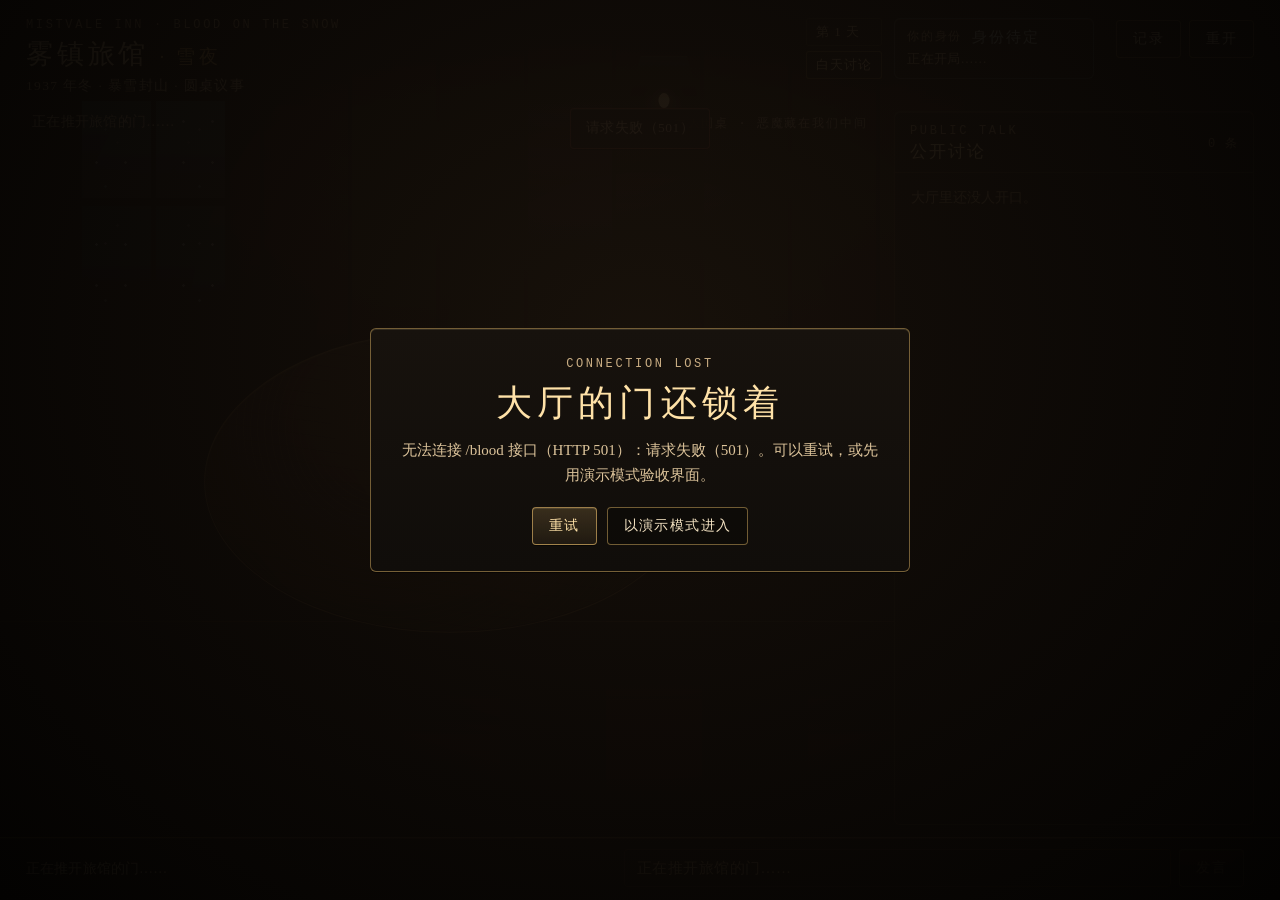
==== commit 1bbef474: "feat: 终局真相、观战卡片与过场居中" ====
--- a/project/web/blood.html
+++ b/project/web/blood.html
@@ -54,7 +54,7 @@
       <section class="hall" aria-label="旅馆大厅圆桌">
         <div class="hall-bar">
           <p id="hall-hint" class="hall-hint" aria-live="polite">雪落在大厅的窗上，六个人围桌坐下。</p>
-          <p class="hall-rule">六人围桌 · 一人说谎</p>
+          <p class="hall-rule">六人围桌 · 恶魔藏在我们中间</p>
         </div>
         <div id="table-stage" class="table-stage">
           <div class="table-surface" aria-hidden="true">
@@ -89,6 +89,8 @@
           </div>
           <p id="spectate-line" class="spectate-line">你已出局，观战中。</p>
           <p id="spectate-note" class="spectate-note"></p>
+          <div id="spectate-feed" class="spectate-feed" aria-live="polite"></div>
+          <p id="spectate-next" class="spectate-next"></p>
           <div class="spectate-actions">
             <button id="spectate-advance" class="primary-button" type="button">继续观战</button>
             <button id="spectate-log" class="ghost-button" type="button">翻卷宗</button>
@@ -227,6 +229,14 @@
     </footer>
   </div>
 
+  <div id="night-transition" class="night-transition hidden" role="status"
+       aria-live="polite" aria-hidden="true">
+    <div class="night-transition-inner">
+      <span id="night-transition-title" class="night-transition-title">熄灯了……</span>
+      <span id="night-transition-note" class="night-transition-note">雪光从窗缝里漏进来。</span>
+    </div>
+  </div>
+
   <div id="toasts" class="toasts" aria-live="polite" aria-atomic="false"></div>
 
   <section id="end-overlay" class="end-overlay hidden" role="dialog" aria-modal="true"
@@ -235,6 +245,7 @@
       <div id="end-portrait" class="end-portrait" aria-hidden="true"></div>
       <p id="end-kicker" class="kicker">DAWN · 结局</p>
       <h2 id="end-title">好人胜</h2>
+      <p id="end-you-result" class="end-you-result hidden">你赢了</p>
       <p id="end-subtitle" class="end-subtitle">雪停了。</p>
       <section id="end-aftermath" class="end-aftermath hidden" aria-label="逐日卷宗">
         <p class="end-aftermath-title">CASE NOTES · 逐日卷宗</p>
@@ -270,8 +281,12 @@
             <dd id="end-succession">无</dd>
           </div>
           <div>
-            <dt>毒醉</dt>
+            <dt>被下药者</dt>
             <dd id="end-poisoned">无</dd>
+          </div>
+          <div>
+            <dt>夜杀 / 处决</dt>
+            <dd id="end-killed">无</dd>
           </div>
         </dl>
       </section>
@@ -286,10 +301,10 @@
         </div>
       </form>
       <p id="end-message" class="end-message">凶手、死者，以及每一个没说出口的谎，都留在这一夜。</p>
-      <div class="end-actions">
-        <button id="end-log" class="ghost-button" type="button">查看本局记录</button>
-        <button id="end-restart" class="ghost-button" type="button">再来一局</button>
-      </div>
+    </div>
+    <div class="end-actions">
+      <button id="end-log" class="ghost-button" type="button">查看本局记录</button>
+      <button id="end-restart" class="ghost-button" type="button">再来一局</button>
     </div>
   </section>
 
--- a/project/web/blood.css
+++ b/project/web/blood.css
@@ -1151,6 +1151,286 @@
   overflow: hidden;
 }
 
+
+.spectate-panel {
+  flex: 0 1 auto;
+  display: flex;
+  flex-direction: column;
+  min-height: 0;
+  max-height: min(40vh, 360px);
+  margin: 8px 12px 0;
+  padding: 9px 11px 10px;
+  border: 1px solid rgba(127, 159, 155, 0.34);
+  border-radius: var(--radius-card);
+  background: linear-gradient(180deg, rgba(127, 159, 155, 0.07), rgba(12, 10, 8, 0.6));
+  box-shadow: inset 0 1px 0 var(--edge-light);
+}
+
+.spectate-head {
+  display: flex;
+  align-items: center;
+  justify-content: space-between;
+  gap: 10px;
+}
+
+.spectate-kicker {
+  display: flex;
+  align-items: baseline;
+  gap: 10px;
+  margin: 0;
+  color: var(--mist);
+  font-family: var(--mono);
+  font-size: 12px;
+  letter-spacing: 0.14em;
+}
+
+.spectate-day {
+  color: var(--gold);
+  letter-spacing: 0.06em;
+}
+
+.spectate-stamp {
+  padding: 1px 7px;
+  border: 1px solid var(--mist-dim);
+  border-radius: var(--radius-tag);
+  color: var(--mist-soft);
+  font-size: 11px;
+  letter-spacing: 0.16em;
+}
+
+.spectate-line {
+  margin: 6px 0 0;
+  color: var(--ink);
+  font-size: 14px;
+  line-height: 1.55;
+}
+
+.spectate-note {
+  margin: 4px 0 0;
+  color: var(--ink-soft);
+  font-size: 12.5px;
+  line-height: 1.5;
+}
+
+.spectate-feed {
+  flex: 1 1 auto;
+  min-height: 0;
+  max-height: none;
+  margin: 7px 0 0;
+  overflow-y: auto;
+  border-top: 1px dashed rgba(127, 159, 155, 0.22);
+  scrollbar-width: thin;
+}
+
+.spectate-feed::-webkit-scrollbar {
+  width: 5px;
+}
+
+.spectate-feed::-webkit-scrollbar-thumb {
+  border-radius: 3px;
+  background: rgba(127, 159, 155, 0.28);
+}
+
+.spectate-day-group {
+  border-bottom: 1px solid rgba(127, 159, 155, 0.12);
+  animation: logAppear 0.3s ease both;
+}
+
+.spectate-day-summary {
+  display: flex;
+  align-items: center;
+  justify-content: space-between;
+  gap: 8px;
+  padding: 6px 4px;
+  color: var(--mist-soft);
+  font-family: var(--mono);
+  font-size: 12px;
+  letter-spacing: 0.1em;
+  cursor: pointer;
+  list-style: none;
+  user-select: none;
+}
+
+.spectate-day-summary::-webkit-details-marker {
+  display: none;
+}
+
+.spectate-day-summary::before {
+  content: "▸";
+  display: inline-block;
+  width: 12px;
+  color: var(--mist);
+  transition: transform 0.16s ease;
+}
+
+.spectate-day-group[open] > .spectate-day-summary::before {
+  content: "▾";
+}
+
+.spectate-day-summary .sday {
+  flex: 1 1 auto;
+  color: var(--gold);
+}
+
+.spectate-day-list {
+  margin: 0;
+  padding: 0 0 4px 2px;
+  list-style: none;
+}
+
+.spectate-day-list .log-entry {
+  padding: 5px 6px 6px 9px;
+}
+
+.spectate-day-list .log-who {
+  font-size: 12px;
+}
+
+.spectate-day-list .log-text {
+  font-size: 13.5px;
+  line-height: 1.55;
+}
+
+.spectate-next {
+  margin: 7px 0 0;
+  padding-left: 8px;
+  border-left: 2px solid var(--gold-dim);
+  color: var(--gold);
+  font-size: 12.5px;
+  line-height: 1.45;
+}
+
+.spectate-actions {
+  display: flex;
+  gap: 8px;
+  margin-top: 8px;
+}
+
+.spectate-actions .primary-button,
+.spectate-actions .ghost-button {
+  flex: 1 1 auto;
+}
+
+.discussion.spectating .vote-board {
+  max-height: 40%;
+  margin-top: 6px;
+}
+
+.discussion.spectating .discussion-scroll {
+  flex: 1 1 auto;
+}
+
+.ghost-vote-panel {
+  grid-column: 1 / -1;
+  margin-top: 8px;
+  padding: 9px 12px 11px;
+  border: 1px solid rgba(127, 159, 155, 0.42);
+  border-radius: var(--radius-control);
+  background: linear-gradient(180deg, rgba(127, 159, 155, 0.08), rgba(8, 6, 5, 0.72));
+  box-shadow: inset 0 1px 0 var(--edge-light);
+}
+
+.ghost-head {
+  display: flex;
+  align-items: baseline;
+  justify-content: space-between;
+  gap: 10px;
+}
+
+.ghost-kicker {
+  color: var(--mist);
+  font-family: var(--mono);
+  font-size: 11.5px;
+  letter-spacing: 0.16em;
+}
+
+.ghost-note {
+  color: var(--ink-dim);
+  font-size: 12px;
+  letter-spacing: 0.04em;
+  white-space: nowrap;
+}
+
+.ghost-lede {
+  margin: 6px 0 8px;
+  color: var(--ink-soft);
+  font-size: 13.5px;
+  line-height: 1.55;
+}
+
+.ghost-targets {
+  display: flex;
+  flex-wrap: wrap;
+  gap: 6px;
+}
+
+.ghost-target {
+  display: inline-flex;
+  align-items: center;
+  min-height: 32px;
+  padding: 3px 12px;
+  border: 1px solid var(--line);
+  border-radius: var(--radius-tag);
+  color: var(--ink-soft);
+  background: rgba(7, 5, 4, 0.55);
+  font-size: 13.5px;
+  letter-spacing: 0.04em;
+}
+
+.ghost-target:hover:not(:disabled) {
+  border-color: var(--mist);
+  color: #dbe7e4;
+}
+
+.ghost-target[aria-pressed="true"] {
+  border-color: var(--mist-dim);
+  color: #e6f0ee;
+  background: rgba(127, 159, 155, 0.18);
+  box-shadow: inset 0 1px 0 var(--edge-light);
+}
+
+.ghost-target:disabled {
+  opacity: 0.5;
+}
+
+.ghost-actions {
+  display: flex;
+  gap: 8px;
+  margin-top: 9px;
+}
+
+.ghost-actions button {
+  flex: 1 1 auto;
+  min-height: 36px;
+}
+
+.primary-button.is-ghost {
+  border-color: rgba(127, 159, 155, 0.62);
+  color: #e6f0ee;
+  background: linear-gradient(180deg, rgba(127, 159, 155, 0.26), rgba(127, 159, 155, 0.09));
+}
+
+.primary-button.is-ghost:hover:not(:disabled) {
+  border-color: var(--mist);
+  background: linear-gradient(180deg, rgba(127, 159, 155, 0.36), rgba(127, 159, 155, 0.14));
+}
+
+.ghost-stamp {
+  display: inline-block;
+  margin-top: 8px;
+  padding: 2px 9px;
+  border: 1px solid rgba(127, 159, 155, 0.5);
+  border-radius: var(--radius-tag);
+  color: var(--mist-soft);
+  font-family: var(--mono);
+  font-size: 11px;
+  letter-spacing: 0.14em;
+}
+
+.ghost-vote-panel.is-used {
+  border-color: rgba(127, 159, 155, 0.26);
+}
+
 .discussion-head {
   display: flex;
   align-items: center;
@@ -2200,7 +2480,8 @@
 
 .toasts {
   position: fixed;
-  bottom: 108px;
+  top: 108px;
+  bottom: auto;
   left: 50%;
   z-index: 60;
   display: flex;
@@ -2252,6 +2533,67 @@
   }
 }
 
+.night-transition {
+  position: fixed;
+  inset: 0;
+  z-index: 45;
+  display: grid;
+  place-items: center;
+  pointer-events: none;
+  background:
+    radial-gradient(ellipse at 50% 42%, rgba(10, 8, 6, 0.5), rgba(3, 2, 1, 0.9));
+  animation: nightVeil 0.4s ease both;
+}
+
+.night-transition.hidden {
+  display: none;
+}
+
+.night-transition-inner {
+  width: min(680px, 100%);
+  padding: 0 24px;
+  text-align: center;
+  animation: nightFade 0.7s ease both;
+}
+
+.night-transition-title {
+  display: block;
+  color: var(--gold-bright);
+  font-family: var(--serif);
+  font-size: clamp(24px, 4vw, 34px);
+  letter-spacing: 0.22em;
+  text-shadow: 0 0 22px rgba(214, 173, 99, 0.24);
+}
+
+.night-transition-note {
+  display: block;
+  margin-top: 12px;
+  color: var(--ink-soft);
+  font-size: 14px;
+  line-height: 1.6;
+  letter-spacing: 0.08em;
+}
+
+@keyframes nightVeil {
+  from {
+    opacity: 0;
+  }
+  to {
+    opacity: 1;
+  }
+}
+
+@keyframes nightFade {
+  from {
+    opacity: 0;
+    transform: translateY(8px);
+  }
+  to {
+    opacity: 1;
+    transform: translateY(0);
+  }
+}
+
 .end-overlay,
 .gate {
   position: fixed;
@@ -2269,14 +2611,30 @@
 }
 
 .end-overlay {
+  display: flex;
+  flex-direction: column;
+  align-items: center;
+  justify-content: center;
+  gap: 12px;
+  padding: 18px 16px;
+  overflow-y: auto;
   background:
     radial-gradient(ellipse at 50% 34%, rgba(28, 20, 12, 0.66), rgba(5, 3, 2, 0.86));
   backdrop-filter: blur(1.5px) saturate(0.92);
 }
 
+.end-overlay .end-actions {
+  position: static;
+  flex: 0 0 auto;
+  width: min(540px, 100%);
+  margin-top: 0;
+  padding: 0;
+  background: none;
+}
+
 .end-frame {
   width: min(560px, 100%);
-  max-height: min(92dvh, 820px);
+  max-height: min(72dvh, 690px);
   overflow-y: auto;
   scrollbar-width: thin;
 }
@@ -2314,6 +2672,44 @@
   color: #e8a58f;
 }
 
+.end-you-result {
+  display: inline-block;
+  margin: 12px auto 0;
+  padding: 5px 18px 6px;
+  border: 1px solid rgba(214, 173, 99, 0.46);
+  border-radius: var(--radius-tag);
+  color: var(--gold-bright);
+  font-family: var(--serif);
+  font-size: 18px;
+  letter-spacing: 0.16em;
+  background: rgba(214, 173, 99, 0.07);
+  box-shadow: inset 0 1px 0 var(--edge-light);
+}
+
+.end-you-result[data-result="lose"] {
+  border-color: rgba(194, 90, 68, 0.5);
+  color: #e8a58f;
+  background: rgba(194, 90, 68, 0.08);
+}
+
+.end-you-result[data-result="late_good"] {
+  border-color: rgba(127, 159, 155, 0.5);
+  color: var(--mist-soft);
+  background: rgba(127, 159, 155, 0.08);
+}
+
+.end-you-result[data-result="late_evil"] {
+  border-color: rgba(194, 90, 68, 0.55);
+  color: #f0a68e;
+  background: rgba(194, 90, 68, 0.11);
+}
+
+.end-you-result[data-result="draw"] {
+  border-color: var(--line-strong);
+  color: var(--ink-soft);
+  background: rgba(214, 173, 99, 0.04);
+}
+
 .end-subtitle,
 .gate-text {
   margin: 10px 0 0;
@@ -2383,7 +2779,7 @@
 
 .end-reveal-list > div {
   display: grid;
-  grid-template-columns: 56px minmax(0, 1fr);
+  grid-template-columns: 84px minmax(0, 1fr);
   gap: 10px;
   align-items: baseline;
   padding: 5px 8px;
@@ -3516,11 +3912,19 @@
     display: none;
   }
 
+  body[data-spectating="1"] .hall {
+    display: none;
+  }
+
+  .discussion.spectating {
+    min-height: 0;
+  }
+
   body[data-voting="1"] .discussion {
     min-height: 0;
   }
 
-  .discussion-head {
+.discussion-head {
     padding: 10px 12px 8px;
   }
 
@@ -3699,7 +4103,8 @@
   }
 
   .toasts {
-    bottom: 232px;
+    top: 112px;
+    bottom: auto;
     width: calc(100vw - 28px);
   }
 
@@ -3858,11 +4263,39 @@
   }
 
   .toasts {
-    bottom: 240px;
+    top: 120px;
+    bottom: auto;
   }
 }
 
 @media (max-width: 430px) {
+  .spectate-panel {
+    margin: 6px 8px 0;
+    padding: 8px 9px 9px;
+  }
+
+  .spectate-feed {
+    max-height: 148px;
+  }
+
+  .spectate-line {
+    font-size: 13.5px;
+  }
+
+  .spectate-next {
+    font-size: 12px;
+  }
+
+  .spectate-actions {
+    flex-wrap: wrap;
+  }
+
+  .end-you-result {
+    margin-top: 8px;
+    padding: 4px 14px 5px;
+    font-size: 16px;
+  }
+
   .discussion-head .kicker {
     display: none;
   }
@@ -3942,8 +4375,13 @@
   }
 
   .end-frame {
-    max-height: calc(100dvh - 10px);
+    max-height: calc(100dvh - 150px);
     padding: 14px 12px 10px;
+  }
+
+  .end-overlay .end-actions {
+    gap: 8px;
+    width: min(360px, 100%);
   }
 
   .end-frame h2 {
@@ -3984,7 +4422,7 @@
   }
 
   .end-reveal-list > div {
-    grid-template-columns: 44px minmax(0, 1fr);
+    grid-template-columns: 72px minmax(0, 1fr);
     gap: 8px;
     padding: 5px 6px;
   }
@@ -4070,7 +4508,8 @@
   }
 
   .toasts {
-    bottom: 246px;
+    top: 132px;
+    bottom: auto;
   }
 
 }
@@ -4167,7 +4606,8 @@
   }
 
   .toasts {
-    bottom: 92px;
+    top: 88px;
+    bottom: auto;
   }
 }
 
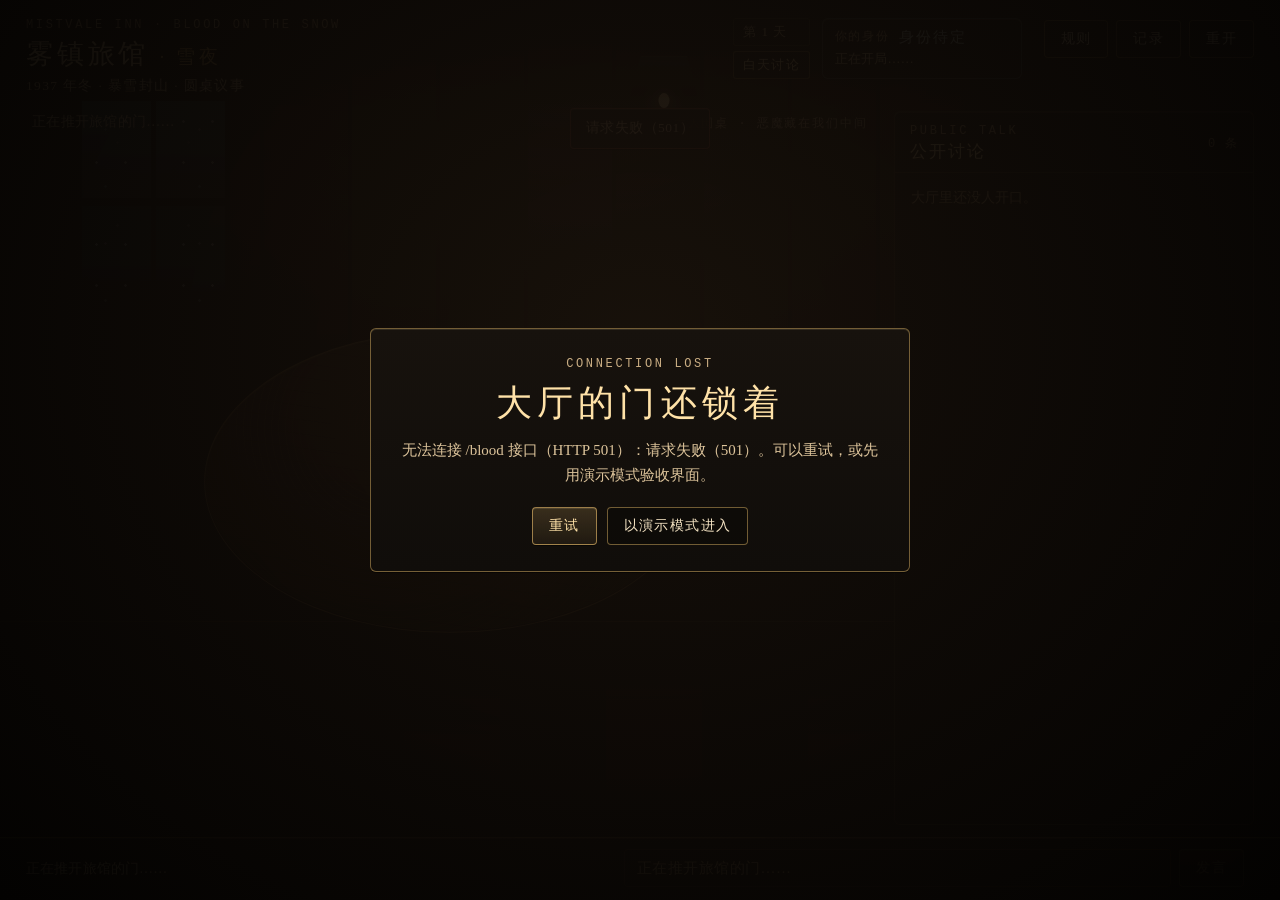
==== commit 2b6cfc38: "feat: 规则弹窗、点名预填与终局底栏" ====
--- a/project/web/blood.html
+++ b/project/web/blood.html
@@ -44,6 +44,8 @@
         </div>
       </div>
       <div class="blood-actions">
+        <button id="rules-button" class="ghost-button" type="button"
+                aria-haspopup="dialog" aria-controls="rules-overlay">规则</button>
         <button id="log-button" class="ghost-button" type="button"
                 aria-controls="log-drawer" aria-expanded="false">记录</button>
         <button id="restart-button" class="ghost-button" type="button">重开</button>
@@ -60,10 +62,12 @@
           <div class="table-surface" aria-hidden="true">
             <div class="table-grain"></div>
           </div>
-          <div class="table-center" aria-hidden="true">
+          <div class="table-center">
             <span class="candle"></span>
             <span class="table-seal">雪夜议事</span>
             <span id="table-day" class="table-day">第 1 夜</span>
+            <span id="table-status" class="table-status">存活 6 人 · 过半需 4 票</span>
+            <span id="table-wait" class="table-wait hidden" role="status">桌上正低声商议……</span>
           </div>
           <div id="seats" class="seats"></div>
           <div id="speech-bubble" class="speech-bubble hidden" role="status"
@@ -242,6 +246,7 @@
   <section id="end-overlay" class="end-overlay hidden" role="dialog" aria-modal="true"
            aria-labelledby="end-title" aria-hidden="true">
     <div id="end-frame" class="end-frame" data-result="villagers">
+      <div id="end-body" class="end-body">
       <div id="end-portrait" class="end-portrait" aria-hidden="true"></div>
       <p id="end-kicker" class="kicker">DAWN · 结局</p>
       <h2 id="end-title">好人胜</h2>
@@ -301,10 +306,32 @@
         </div>
       </form>
       <p id="end-message" class="end-message">凶手、死者，以及每一个没说出口的谎，都留在这一夜。</p>
-    </div>
-    <div class="end-actions">
-      <button id="end-log" class="ghost-button" type="button">查看本局记录</button>
-      <button id="end-restart" class="ghost-button" type="button">再来一局</button>
+      </div>
+      <div class="end-actions">
+        <button id="end-log" class="ghost-button" type="button">查看本局记录</button>
+        <button id="end-restart" class="ghost-button" type="button">再来一局</button>
+      </div>
+    </div>
+  </section>
+
+  <section id="rules-overlay" class="rules-overlay hidden" role="dialog" aria-modal="true"
+           aria-labelledby="rules-title" aria-hidden="true">
+    <div class="rules-frame">
+      <p class="kicker">HOW TO PLAY · 雪夜规则</p>
+      <h2 id="rules-title">圆桌上的六个人</h2>
+      <div class="rules-scroll">
+        <p>6 人局：1 恶魔 + 1 爪牙 + 4 镇民。你的身份每局随机。</p>
+        <ul>
+          <li>恶魔每夜杀 1 人；恶魔被处决时，若爪牙还活着，爪牙接位，游戏继续。</li>
+          <li>镇民中可能有 1 人被下药，他的一条私下信息是错的。</li>
+          <li>镇民每局有 1 次查验：只问一个人“是不是恶魔”；可以保密，也可以公开“我查过 X”。</li>
+          <li>讨论阶段可以密谈：每天 1 次、每局 3 次；内容只进私人日志，但可能被对方在公开场合漏出一句。</li>
+          <li>提名后先听自辩，再投票。票数需过半；平票进入加赛，再平票无人出局。</li>
+          <li>你出局后仍可观战，并保留 1 次亡者票。</li>
+        </ul>
+        <p class="rules-tip">白天讨论/自辩时点击桌上的人，可以把他的名字带进发言框，并高亮他今天的发言。</p>
+      </div>
+      <button id="rules-close" class="primary-button" type="button">知道了</button>
     </div>
   </section>
 
--- a/project/web/blood.css
+++ b/project/web/blood.css
@@ -634,6 +634,17 @@
   letter-spacing: 0.14em;
 }
 
+.table-status {
+  max-width: 172px;
+  color: #d8c29a;
+  font-family: var(--mono);
+  font-size: 11px;
+  line-height: 1.5;
+  letter-spacing: 0.04em;
+  text-align: center;
+  text-shadow: 0 1px 2px rgba(0, 0, 0, 0.7);
+}
+
 .seats {
   position: absolute;
   inset: 0;
@@ -1153,17 +1164,19 @@
 
 
 .spectate-panel {
-  flex: 0 1 auto;
+  flex: 0 0 auto;
+  z-index: 3;
   display: flex;
   flex-direction: column;
   min-height: 0;
-  max-height: min(40vh, 360px);
+  max-height: min(38vh, 340px);
   margin: 8px 12px 0;
   padding: 9px 11px 10px;
-  border: 1px solid rgba(127, 159, 155, 0.34);
+  overflow: hidden;
+  border: 1px solid rgba(127, 159, 155, 0.42);
   border-radius: var(--radius-card);
-  background: linear-gradient(180deg, rgba(127, 159, 155, 0.07), rgba(12, 10, 8, 0.6));
-  box-shadow: inset 0 1px 0 var(--edge-light);
+  background: linear-gradient(180deg, #17120e, #0a0705);
+  box-shadow: inset 0 1px 0 var(--edge-light), 0 1px 0 var(--edge-press);
 }
 
 .spectate-head {
@@ -1318,6 +1331,8 @@
 
 .discussion.spectating .discussion-scroll {
   flex: 1 1 auto;
+  min-height: 0;
+  max-height: none;
 }
 
 .ghost-vote-panel {
@@ -2552,6 +2567,7 @@
 .night-transition-inner {
   width: min(680px, 100%);
   padding: 0 24px;
+  margin-left: var(--dawn-shift, 0px);
   text-align: center;
   animation: nightFade 0.7s ease both;
 }
@@ -2624,17 +2640,21 @@
 }
 
 .end-overlay .end-actions {
-  position: static;
+  position: sticky;
+  bottom: 0;
+  z-index: 2;
   flex: 0 0 auto;
-  width: min(540px, 100%);
-  margin-top: 0;
-  padding: 0;
-  background: none;
+  width: 100%;
+  margin-top: 10px;
+  padding: 9px 0 0;
+  border-top: 1px solid var(--line);
+  background: linear-gradient(180deg, rgba(16, 12, 8, 0), var(--panel) 34%);
 }
 
 .end-frame {
   width: min(560px, 100%);
-  max-height: min(72dvh, 690px);
+  max-height: min(88dvh, 840px);
+  padding: 22px 26px 16px;
   overflow-y: auto;
   scrollbar-width: thin;
 }
@@ -2721,9 +2741,9 @@
 .end-facts {
   display: grid;
   grid-template-columns: repeat(4, minmax(0, 1fr));
-  gap: 10px;
-  margin: 20px 0 0;
-  padding: 13px 0;
+  gap: 8px;
+  margin: 12px 0 0;
+  padding: 9px 0;
   border-top: 1px solid var(--line);
   border-bottom: 1px solid var(--line);
   text-align: center;
@@ -2756,8 +2776,8 @@
 }
 
 .end-reveal {
-  margin: 14px 0 0;
-  padding: 12px 0 2px;
+  margin: 10px 0 0;
+  padding: 8px 0 2px;
   border-top: 1px solid var(--line);
   text-align: left;
 }
@@ -2782,7 +2802,7 @@
   grid-template-columns: 84px minmax(0, 1fr);
   gap: 10px;
   align-items: baseline;
-  padding: 5px 8px;
+  padding: 3px 8px;
   border-left: 2px solid var(--mist-dim);
   background: linear-gradient(90deg, rgba(127, 159, 155, 0.06), transparent 74%);
 }
@@ -2882,8 +2902,8 @@
 }
 
 .end-aftermath {
-  margin: 16px 0 0;
-  padding: 12px 0 2px;
+  margin: 10px 0 0;
+  padding: 8px 0 2px;
   border-top: 1px solid var(--line);
   text-align: left;
 }
@@ -2897,16 +2917,19 @@
 }
 
 .end-aftermath-list {
+  max-height: 124px;
+  overflow-y: auto;
   margin: 0;
   padding: 0;
   list-style: none;
+  scrollbar-width: thin;
 }
 
 .end-aftermath-day {
   display: grid;
   grid-template-columns: 56px minmax(0, 1fr);
   gap: 2px 10px;
-  padding: 7px 0;
+  padding: 4px 0;
   border-bottom: 1px dashed rgba(214, 173, 99, 0.12);
 }
 
@@ -2960,8 +2983,8 @@
 }
 
 .end-fatal {
-  margin: 12px 0 0;
-  padding: 8px 11px;
+  margin: 8px 0 0;
+  padding: 6px 10px;
   border: 1px solid rgba(220, 110, 86, 0.6);
   border-radius: var(--radius-tag);
   color: #f5c2ad;
@@ -3031,10 +3054,10 @@
 }
 
 .end-message {
-  margin: 14px 0 0;
+  margin: 8px 0 0;
   color: var(--ink-soft);
   font-size: 14px;
-  line-height: 1.65;
+  line-height: 1.6;
 }
 
 .end-actions,
@@ -4635,4 +4658,429 @@
   .succession-row dd::before {
     animation: none;
   }
+}
+/* 第十轮：桌游质感、座位阵营色标与讨论流分层 */
+.seat {
+  --seat-accent: #d6ad63;
+}
+
+.seat[data-player-id="p1"] {
+  --seat-accent: #c08a6a;
+}
+
+.seat[data-player-id="p2"] {
+  --seat-accent: #8fa7a0;
+}
+
+.seat[data-player-id="p3"] {
+  --seat-accent: #b7a06a;
+}
+
+.seat[data-player-id="p4"] {
+  --seat-accent: #a58fae;
+}
+
+.seat[data-player-id="p5"] {
+  --seat-accent: #9a8f7e;
+}
+
+.seat-name-row::before {
+  content: "";
+  flex: 0 0 auto;
+  width: 5px;
+  height: 5px;
+  border-radius: 50%;
+  background: var(--seat-accent);
+  box-shadow: 0 0 7px rgba(214, 173, 99, 0.32);
+}
+
+.seat-name {
+  color: #f1ddb8;
+  font-weight: 500;
+  text-shadow: 0 1px 2px rgba(0, 0, 0, 0.85);
+}
+
+.seat-role {
+  color: #cbb591;
+}
+
+.seat-plate {
+  box-shadow:
+    inset 2px 0 0 var(--seat-accent),
+    inset 0 1px 0 rgba(255, 226, 168, 0.07);
+}
+
+.seat .fig-head {
+  border-color: rgba(255, 226, 168, 0.42);
+  box-shadow: inset 0 0 6px rgba(0, 0, 0, 0.45);
+}
+
+.seat .fig-body {
+  border-top-color: var(--seat-accent);
+}
+
+.seat.speaking {
+  border-color: rgba(214, 173, 99, 0.55);
+  background: radial-gradient(circle at 50% 44%, rgba(214, 173, 99, 0.09), transparent 72%);
+  animation: seatBreathe 2.6s ease-in-out infinite;
+}
+
+@keyframes seatBreathe {
+  0%,
+  100% {
+    box-shadow:
+      0 0 0 1px rgba(214, 173, 99, 0.16),
+      0 0 16px rgba(214, 173, 99, 0.12);
+  }
+  50% {
+    box-shadow:
+      0 0 0 1px rgba(255, 226, 168, 0.5),
+      0 0 28px rgba(214, 173, 99, 0.25);
+  }
+}
+
+.seat.nominated {
+  border-color: var(--gold-bright);
+  background: linear-gradient(180deg, rgba(194, 90, 68, 0.16), rgba(214, 173, 99, 0.05));
+  box-shadow:
+    0 0 0 1px rgba(214, 173, 99, 0.7),
+    0 0 24px rgba(194, 90, 68, 0.28);
+}
+
+.seat.nominated .seat-plate {
+  border-color: var(--red-bright);
+  box-shadow: inset 2px 0 0 var(--red-bright);
+}
+
+.seat.nominated .seat-name {
+  color: var(--gold-bright);
+}
+
+.seat.dead {
+  opacity: 0.58;
+}
+
+.seat.dead .seat-plate {
+  opacity: 0.8;
+}
+
+.seat.dead .seat-portrait::after {
+  width: 20px;
+  height: 20px;
+  border-color: var(--red-bright);
+  border-radius: 2px;
+  color: #f0b9a4;
+  background: rgba(38, 8, 5, 0.94);
+  font-size: 11.5px;
+  font-weight: 600;
+  box-shadow: 0 0 10px rgba(194, 90, 68, 0.25);
+}
+
+.log-who {
+  display: flex;
+  align-items: center;
+  gap: 7px;
+}
+
+.log-dot {
+  flex: 0 0 auto;
+  width: 6px;
+  height: 6px;
+  border-radius: 50%;
+  background: var(--gold);
+  box-shadow: 0 0 7px rgba(214, 173, 99, 0.35);
+}
+
+.log-dot[data-speaker="p0"] {
+  background: #d6ad63;
+}
+
+.log-dot[data-speaker="p1"] {
+  background: #c08a6a;
+}
+
+.log-dot[data-speaker="p2"] {
+  background: #8fa7a0;
+}
+
+.log-dot[data-speaker="p3"] {
+  background: #b7a06a;
+}
+
+.log-dot[data-speaker="p4"] {
+  background: #a58fae;
+}
+
+.log-dot[data-speaker="p5"] {
+  background: #9a8f7e;
+}
+
+.log-entry.narration {
+  border-left-color: rgba(127, 159, 155, 0.34);
+  background: rgba(0, 0, 0, 0.16);
+}
+
+.log-entry.narration .log-who {
+  color: var(--ink-dim);
+  font-family: var(--mono);
+  font-size: 11.5px;
+  letter-spacing: 0.14em;
+}
+
+.log-entry.narration .log-text {
+  color: var(--ink-soft);
+  font-style: italic;
+}
+
+.log-entry.whisper {
+  border-left-style: dashed;
+}
+
+.log-entry.you {
+  border-left-width: 3px;
+  box-shadow: inset 3px 0 0 rgba(214, 173, 99, 0.55);
+}
+
+.log-entry.defense-line {
+  border-left-color: var(--mist);
+  background: linear-gradient(90deg, rgba(127, 159, 155, 0.12), transparent 74%);
+}
+
+.log-entry.defense-line .log-who {
+  color: var(--mist-soft);
+}
+
+.log-entry.vote-line {
+  border-left-color: rgba(194, 90, 68, 0.8);
+  background: rgba(42, 12, 8, 0.14);
+}
+
+.log-entry.vote-line .log-who {
+  color: #e8a58f;
+}
+
+.end-frame {
+  padding: 22px 26px 16px;
+}
+
+@media (max-width: 430px) {
+  .table-status {
+    max-width: 126px;
+    font-size: 10px;
+  }
+
+  .log-dot {
+    width: 5px;
+    height: 5px;
+  }
+
+  .end-frame {
+    max-height: calc(100dvh - 12px);
+  }
+
+  .end-actions {
+    position: sticky;
+    bottom: 0;
+  }
+}
+/* 第十轮第二阶段：规则、等待、点名与终局底栏 */
+.night-transition-inner {
+  position: relative;
+  padding: 26px 34px;
+  border-radius: 50%;
+  background: radial-gradient(
+    ellipse at center,
+    rgba(4, 2, 1, 0.96) 0%,
+    rgba(4, 2, 1, 0.88) 46%,
+    rgba(4, 2, 1, 0.42) 70%,
+    transparent 82%
+  );
+}
+
+.end-frame {
+  display: flex;
+  flex-direction: column;
+  padding: 0;
+  overflow: hidden;
+}
+
+.end-body {
+  flex: 1 1 auto;
+  min-height: 0;
+  overflow-y: auto;
+  padding: 22px 26px 6px;
+  scrollbar-width: thin;
+}
+
+.end-overlay .end-actions {
+  position: static;
+  width: 100%;
+  margin: 0;
+  padding: 10px 26px 16px;
+  border-top: 1px solid var(--line);
+  background: linear-gradient(180deg, #17120e, #0d0906);
+}
+
+.table-wait {
+  position: absolute;
+  top: calc(100% + 8px);
+  left: 50%;
+  z-index: 5;
+  padding: 3px 10px;
+  border: 1px solid rgba(214, 173, 99, 0.3);
+  border-radius: 3px;
+  color: var(--gold);
+  background: rgba(10, 7, 5, 0.92);
+  font-family: var(--mono);
+  font-size: 11px;
+  letter-spacing: 0.08em;
+  white-space: nowrap;
+  pointer-events: none;
+  transform: translateX(-50%);
+  animation: waitPulse 1.8s ease-in-out infinite;
+}
+
+@keyframes waitPulse {
+  0%,
+  100% {
+    opacity: 0.5;
+    box-shadow: 0 0 0 rgba(214, 173, 99, 0);
+  }
+  50% {
+    opacity: 1;
+    box-shadow: 0 0 14px rgba(214, 173, 99, 0.18);
+  }
+}
+
+.log-entry.mention-highlight {
+  border-left-color: var(--gold-bright);
+  background: linear-gradient(90deg, rgba(214, 173, 99, 0.18), transparent 72%);
+  box-shadow: inset 3px 0 0 var(--gold);
+}
+
+.rules-overlay {
+  position: fixed;
+  inset: 0;
+  z-index: 90;
+  display: grid;
+  place-items: center;
+  padding: 24px;
+  background:
+    radial-gradient(ellipse at 50% 38%, rgba(24, 17, 11, 0.9), rgba(3, 2, 1, 0.97));
+}
+
+.rules-overlay.hidden {
+  display: none;
+}
+
+.rules-frame {
+  display: flex;
+  flex-direction: column;
+  width: min(560px, 100%);
+  max-height: min(84dvh, 760px);
+  padding: 26px 28px 20px;
+  border: 1px solid var(--line-strong);
+  border-radius: var(--radius-panel);
+  background: linear-gradient(180deg, var(--panel-raised), var(--panel));
+  box-shadow: inset 0 1px 0 var(--edge-light), 0 1px 0 var(--edge-press);
+}
+
+.rules-frame h2 {
+  margin: 8px 0 0;
+  color: var(--gold-bright);
+  font-size: 26px;
+  font-weight: 500;
+  letter-spacing: 0.12em;
+}
+
+.rules-scroll {
+  min-height: 0;
+  margin-top: 12px;
+  padding-right: 6px;
+  overflow-y: auto;
+  scrollbar-width: thin;
+}
+
+.rules-scroll p {
+  margin: 0;
+  color: var(--ink);
+  font-size: 14.5px;
+  line-height: 1.7;
+}
+
+.rules-scroll ul {
+  margin: 10px 0;
+  padding-left: 20px;
+  color: var(--ink-soft);
+  font-size: 14px;
+  line-height: 1.7;
+}
+
+.rules-scroll li + li {
+  margin-top: 7px;
+}
+
+.rules-tip {
+  margin-top: 12px !important;
+  padding-top: 10px;
+  border-top: 1px solid var(--line);
+  color: var(--gold) !important;
+  font-size: 13px !important;
+}
+
+#rules-close {
+  align-self: center;
+  min-width: 140px;
+  margin-top: 14px;
+}
+
+@media (max-width: 430px) {
+  .discussion-scroll {
+    padding-top: 18px;
+    scroll-padding-top: 18px;
+  }
+
+  .blood-actions {
+    gap: 6px;
+  }
+
+  .blood-actions .ghost-button {
+    padding: 7px 9px;
+    font-size: 12px;
+  }
+
+  .end-frame {
+    max-height: calc(100dvh - 12px);
+  }
+
+  .end-body {
+    padding: 16px 12px 4px;
+  }
+
+  .end-overlay .end-actions {
+    position: static;
+    padding: 9px 12px 12px;
+  }
+
+  .night-transition-inner {
+    padding: 20px 18px;
+  }
+
+  .rules-overlay {
+    padding: 10px;
+  }
+
+  .rules-frame {
+    max-height: calc(100dvh - 12px);
+    padding: 18px 16px 14px;
+  }
+
+  .rules-frame h2 {
+    font-size: 22px;
+  }
+
+  .table-wait {
+    font-size: 10px;
+    padding: 2px 8px;
+  }
 }
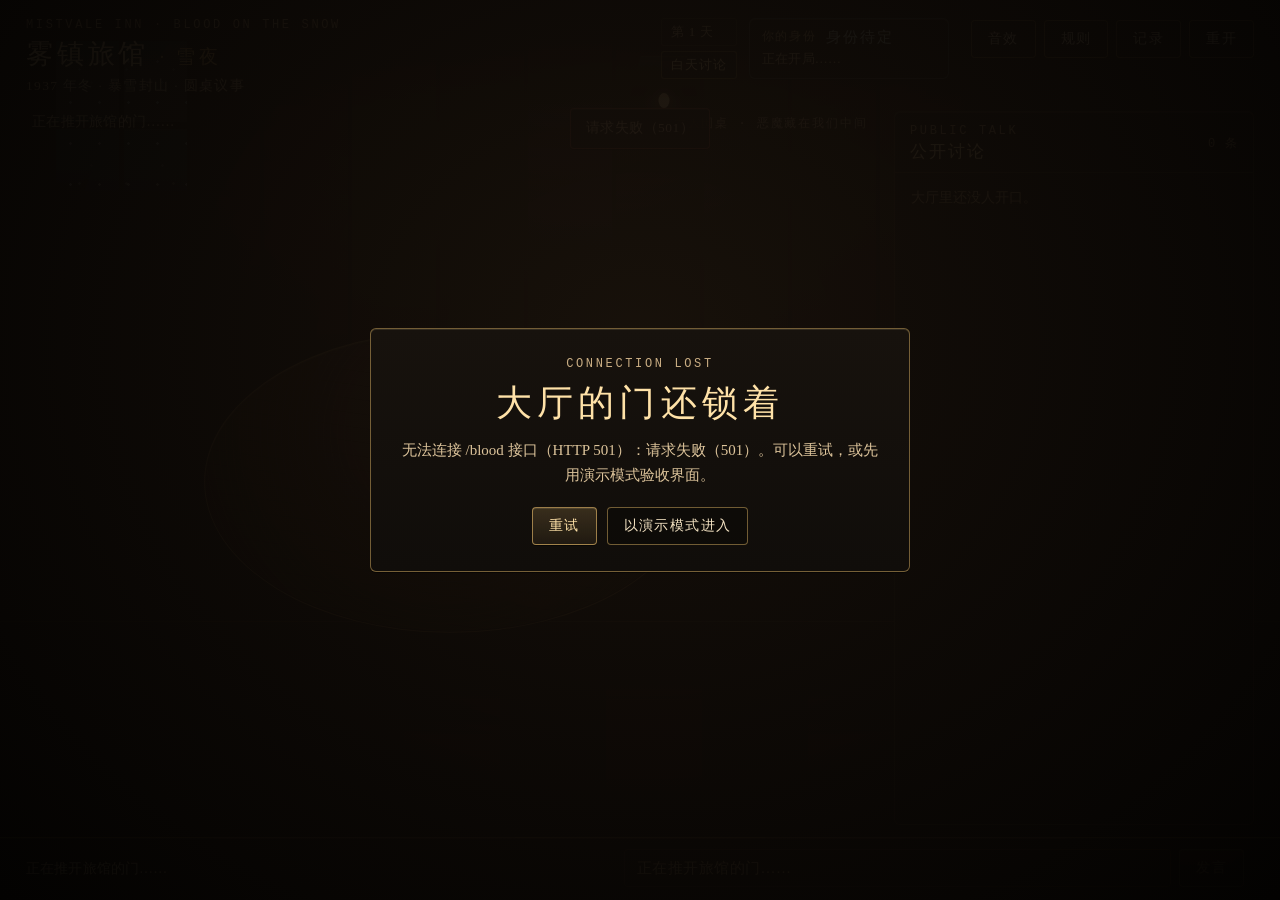
==== commit 0cee5fa9: "feat: 圆桌居中、胶囊播控、复古音效与文档同步" ====
--- a/project/web/blood.html
+++ b/project/web/blood.html
@@ -44,6 +44,8 @@
         </div>
       </div>
       <div class="blood-actions">
+        <button id="sound-button" class="ghost-button sound-button" type="button"
+                aria-pressed="true" title="关闭音效">音效</button>
         <button id="rules-button" class="ghost-button" type="button"
                 aria-haspopup="dialog" aria-controls="rules-overlay">规则</button>
         <button id="log-button" class="ghost-button" type="button"
@@ -56,7 +58,14 @@
       <section class="hall" aria-label="旅馆大厅圆桌">
         <div class="hall-bar">
           <p id="hall-hint" class="hall-hint" aria-live="polite">雪落在大厅的窗上，六个人围桌坐下。</p>
-          <p class="hall-rule">六人围桌 · 恶魔藏在我们中间</p>
+          <div class="hall-side">
+            <p class="hall-rule">六人围桌 · 恶魔藏在我们中间</p>
+            <div id="pace-group" class="pace-group hidden" role="group" aria-label="播报控制">
+              <button id="pace-next" class="pace-button" type="button" title="播下一句（空格）">下一句</button>
+              <span class="pace-sep" aria-hidden="true"></span>
+              <button id="pace-skip" class="pace-button" type="button" title="播完当前队列">跳过</button>
+            </div>
+          </div>
         </div>
         <div id="table-stage" class="table-stage">
           <div class="table-surface" aria-hidden="true">
--- a/project/web/blood.css
+++ b/project/web/blood.css
@@ -134,10 +134,10 @@
 
 .window {
   position: absolute;
-  top: 96px;
-  left: 6%;
-  width: clamp(120px, 12vw, 164px);
-  height: clamp(154px, 17vw, 212px);
+  top: 36px;
+  left: 4%;
+  width: clamp(112px, 11vw, 150px);
+  height: clamp(136px, 14vw, 188px);
   border: 5px solid #0c0906;
   background: #111a1c;
   overflow: hidden;
@@ -392,14 +392,11 @@
 
 .identity-detail {
   grid-column: 1 / -1;
-  display: -webkit-box;
-  overflow: hidden;
   color: var(--ink-soft);
   font-size: 13px;
   line-height: 1.5;
   letter-spacing: 0.02em;
-  -webkit-line-clamp: 3;
-  -webkit-box-orient: vertical;
+  overflow-wrap: anywhere;
 }
 
 .identity-mate {
@@ -541,6 +538,14 @@
   white-space: nowrap;
 }
 
+.hall-side {
+  display: flex;
+  align-items: center;
+  gap: 10px;
+  flex: 0 0 auto;
+  min-width: 0;
+}
+
 .table-stage {
   position: relative;
   flex: 1 1 auto;
@@ -560,7 +565,7 @@
   border: 1px solid var(--line-strong);
   border-radius: 50%;
   background:
-    radial-gradient(ellipse at 38% 26%, #4a301c 0%, #2a1a10 56%, #170d07 100%);
+    radial-gradient(ellipse at 50% 28%, #4a301c 0%, #2a1a10 56%, #170d07 100%);
   box-shadow:
     inset 0 1px 0 var(--edge-light),
     inset 0 -1px 0 rgba(0, 0, 0, 0.85),
@@ -573,7 +578,7 @@
   border-radius: 50%;
   background:
     repeating-radial-gradient(
-      circle at 38% 32%,
+      circle at 50% 34%,
       rgba(255, 226, 168, 0.05) 0 1px,
       transparent 1px 7px
     ),
@@ -1325,7 +1330,8 @@
 }
 
 .discussion.spectating .vote-board {
-  max-height: 40%;
+  flex: 0 0 auto;
+  max-height: 52%;
   margin-top: 6px;
 }
 
@@ -2917,12 +2923,9 @@
 }
 
 .end-aftermath-list {
-  max-height: 124px;
-  overflow-y: auto;
   margin: 0;
   padding: 0;
   list-style: none;
-  scrollbar-width: thin;
 }
 
 .end-aftermath-day {
@@ -5083,4 +5086,158 @@
     font-size: 10px;
     padding: 2px 8px;
   }
+
+  .seat.selectable[data-hint]::before,
+  .seat[data-hint]::before {
+    display: none !important;
+    content: none !important;
+  }
+}
+/* 第十二轮：真人节奏、逐票揭示与末轮小修 */
+.table-status {
+  max-width: 240px;
+  white-space: nowrap;
+}
+
+.speak-form input {
+  min-width: 220px;
+}
+
+.confide-panel {
+  overflow-x: hidden;
+}
+
+.confide-kicker {
+  white-space: nowrap;
+  overflow: hidden;
+  text-overflow: ellipsis;
+}
+
+.seat.selected[data-hint]::before {
+  display: none !important;
+  content: none !important;
+}
+
+.pace-group {
+  display: inline-flex;
+  align-items: center;
+  flex: 0 0 auto;
+  padding: 2px;
+  border: 1px solid rgba(214, 173, 99, 0.42);
+  border-radius: 999px;
+  background:
+    linear-gradient(180deg, rgba(24, 17, 11, 0.94), rgba(8, 6, 4, 0.92));
+  box-shadow:
+    inset 0 0 0 1px rgba(255, 220, 150, 0.05),
+    0 2px 10px rgba(0, 0, 0, 0.35);
+}
+
+.pace-button {
+  padding: 3px 11px;
+  border: 0;
+  border-radius: 999px;
+  color: var(--gold);
+  background: transparent;
+  font-family: var(--mono);
+  font-size: 11px;
+  letter-spacing: 0.08em;
+  cursor: pointer;
+}
+
+.pace-button:hover,
+.pace-button:focus-visible {
+  color: var(--gold-bright);
+  background: rgba(214, 173, 99, 0.1);
+  outline: none;
+}
+
+.pace-sep {
+  width: 1px;
+  height: 13px;
+  margin: 0 1px;
+  background: rgba(214, 173, 99, 0.24);
+}
+
+.sound-button {
+  min-width: 50px;
+}
+
+.sound-button.muted {
+  color: var(--ink-dim);
+  border-color: var(--line);
+}
+
+.speech-bubble.thinking {
+  color: var(--gold);
+  letter-spacing: 0.4em;
+  animation: thinkingPulse 1.1s ease-in-out infinite;
+}
+
+@keyframes thinkingPulse {
+  0%,
+  100% {
+    opacity: 0.45;
+  }
+  50% {
+    opacity: 1;
+  }
+}
+
+.vote-reveal-row {
+  margin-top: 8px;
+  padding: 5px 8px;
+  border-left: 2px solid var(--gold-dim);
+  color: var(--gold-bright);
+  font-family: var(--mono);
+  font-size: 12px;
+  letter-spacing: 0.04em;
+}
+
+.vote-reveal-reason {
+  margin: 3px 0 0;
+  padding-left: 8px;
+  color: var(--ink-soft);
+  font-size: 12.5px;
+  line-height: 1.5;
+}
+
+.vote-reveal-foot {
+  margin: 7px 0 0;
+  color: var(--ink-dim);
+  font-family: var(--mono);
+  font-size: 11.5px;
+  letter-spacing: 0.06em;
+}
+
+@media (max-width: 430px) {
+  .table-status {
+    max-width: 190px;
+    font-size: 10px;
+  }
+
+  .speak-form input {
+    min-width: 140px;
+  }
+
+  .pace-button {
+    padding: 3px 8px;
+    font-size: 10px;
+    letter-spacing: 0.04em;
+  }
+
+  .pace-sep {
+    height: 11px;
+  }
+
+  .hall-side {
+    gap: 6px;
+  }
+
+  .vote-reveal-row {
+    font-size: 11.5px;
+  }
+
+  .vote-reveal-reason {
+    font-size: 12px;
+  }
 }
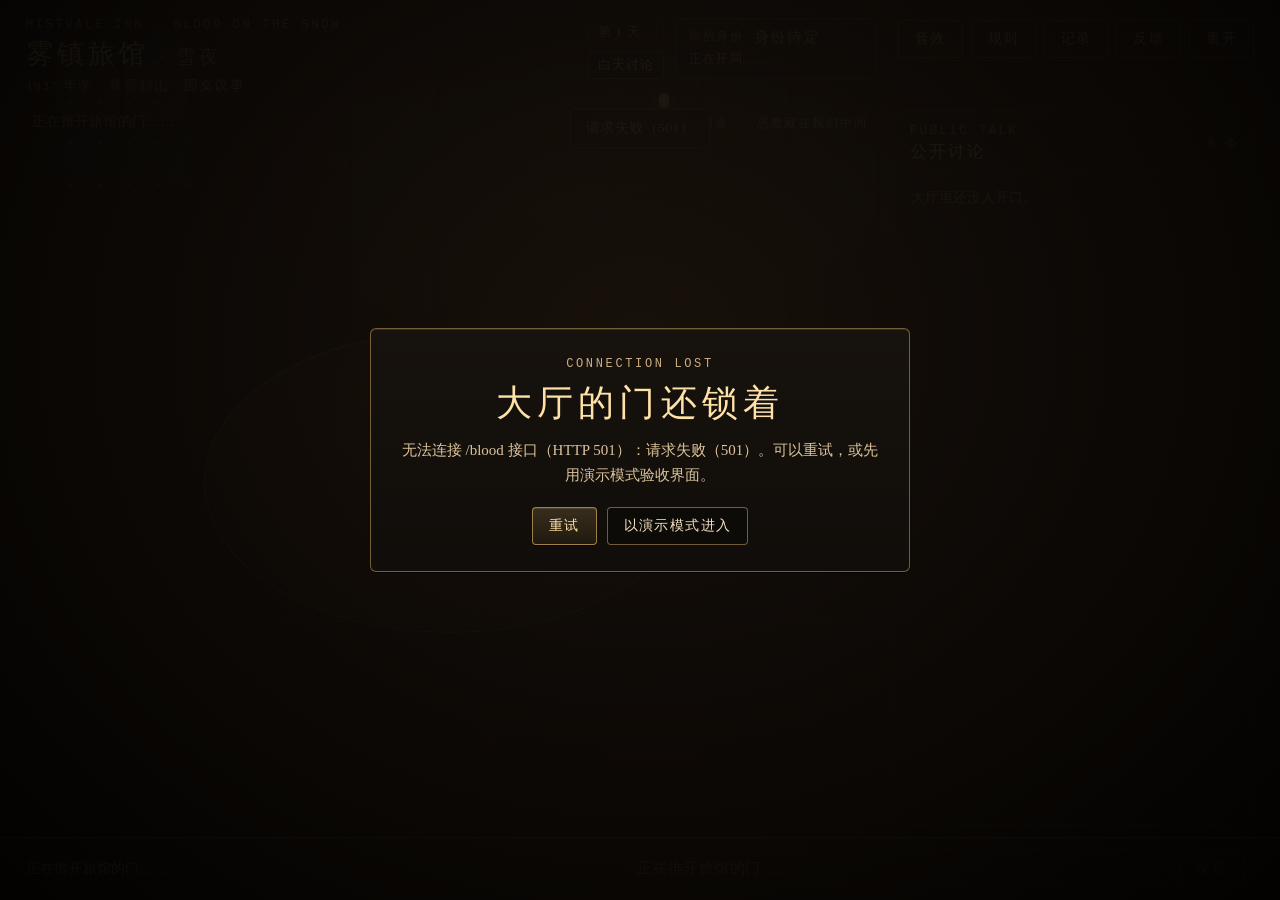
==== commit 1d71bfa0: "feat: 新增玩家评分与意见反馈收集（旅馆留言簿与终局快评）" ====
--- a/project/web/blood.html
+++ b/project/web/blood.html
@@ -50,6 +50,9 @@
                 aria-haspopup="dialog" aria-controls="rules-overlay">规则</button>
         <button id="log-button" class="ghost-button" type="button"
                 aria-controls="log-drawer" aria-expanded="false">记录</button>
+        <button id="feedback-button" class="ghost-button" type="button"
+                aria-haspopup="dialog" aria-controls="feedback-overlay"
+                title="试玩评分与意见反馈">反馈</button>
         <button id="restart-button" class="ghost-button" type="button">重开</button>
       </div>
     </header>
@@ -314,6 +317,27 @@
           <button id="end-last-words-button" class="primary-button" type="submit">留下</button>
         </div>
       </form>
+      <section id="end-feedback" class="end-feedback" aria-label="本局评分">
+        <div class="end-feedback-head">
+          <span class="end-feedback-kicker">GUESTBOOK · 试玩打分</span>
+          <span id="end-feedback-hint" class="end-feedback-hint">点一颗星，帮我们改得更好</span>
+        </div>
+        <div id="end-feedback-form-wrap" class="end-feedback-body">
+          <div id="end-feedback-stars" class="feedback-stars is-compact" role="radiogroup" aria-label="本局星级评分">
+            <button class="star-button" type="button" data-score="1" aria-label="1 分">★</button>
+            <button class="star-button" type="button" data-score="2" aria-label="2 分">★</button>
+            <button class="star-button" type="button" data-score="3" aria-label="3 分">★</button>
+            <button class="star-button" type="button" data-score="4" aria-label="4 分">★</button>
+            <button class="star-button" type="button" data-score="5" aria-label="5 分">★</button>
+          </div>
+          <form id="end-feedback-form" class="end-feedback-row" autocomplete="off">
+            <input id="end-feedback-comment" type="text" maxlength="200"
+                   placeholder="哪一处最上头，或哪里想吐槽？（选填）" aria-label="本局评价">
+            <button id="end-feedback-submit" class="primary-button" type="submit" disabled>提交</button>
+          </form>
+        </div>
+        <p id="end-feedback-done" class="end-feedback-done hidden" role="status"></p>
+      </section>
       <p id="end-message" class="end-message">凶手、死者，以及每一个没说出口的谎，都留在这一夜。</p>
       </div>
       <div class="end-actions">
@@ -344,6 +368,46 @@
     </div>
   </section>
 
+  <section id="feedback-overlay" class="rules-overlay feedback-overlay hidden" role="dialog" aria-modal="true"
+           aria-labelledby="feedback-title" aria-hidden="true">
+    <div class="rules-frame feedback-frame">
+      <p class="kicker">GUESTBOOK · 旅馆留言簿</p>
+      <h2 id="feedback-title">试玩评分与意见</h2>
+      <p id="feedback-stats" class="feedback-stats">欢迎给《雾镇雪夜》打个分，任何吐槽和建议都会直接帮助我们迭代。</p>
+      <div class="feedback-scroll">
+        <form id="feedback-form" class="feedback-form" autocomplete="off">
+          <div class="feedback-rating-row">
+            <div id="feedback-stars" class="feedback-stars" role="radiogroup" aria-label="星级评分">
+              <button class="star-button" type="button" data-score="1" aria-label="1 分">★</button>
+              <button class="star-button" type="button" data-score="2" aria-label="2 分">★</button>
+              <button class="star-button" type="button" data-score="3" aria-label="3 分">★</button>
+              <button class="star-button" type="button" data-score="4" aria-label="4 分">★</button>
+              <button class="star-button" type="button" data-score="5" aria-label="5 分">★</button>
+            </div>
+            <span id="feedback-rating-label" class="feedback-rating-label">请点选 1–5 星</span>
+          </div>
+          <label class="feedback-field" for="feedback-comment">
+            <span>试玩感受 / 改进建议（选填）</span>
+            <textarea id="feedback-comment" rows="3" maxlength="500"
+                      placeholder="比如：AI 发言像不像真人、节奏快不快、手机上好不好点、有没有遇到奇怪台词……"></textarea>
+          </label>
+          <label class="feedback-field" for="feedback-nickname">
+            <span>称呼 / 论坛 ID（选填，留空则匿名）</span>
+            <input id="feedback-nickname" type="text" maxlength="24" placeholder="匿名旅客">
+          </label>
+          <div class="feedback-actions">
+            <button id="feedback-submit" class="primary-button" type="submit" disabled>提交反馈</button>
+            <button id="feedback-close" class="ghost-button" type="button">关闭</button>
+          </div>
+        </form>
+        <section id="feedback-recent-wrap" class="feedback-recent hidden" aria-label="最近玩家留言">
+          <p class="feedback-recent-title">RECENT · 旅客留评</p>
+          <ol id="feedback-recent-list" class="feedback-recent-list"></ol>
+        </section>
+      </div>
+    </div>
+  </section>
+
   <section id="gate" class="gate hidden" role="dialog" aria-modal="true"
            aria-labelledby="gate-title" aria-hidden="true">
     <div class="gate-frame">
--- a/project/web/blood.css
+++ b/project/web/blood.css
@@ -5240,4 +5240,270 @@
   .vote-reveal-reason {
     font-size: 12px;
   }
+}
+
+/* 玩家评分与意见反馈 */
+.feedback-frame {
+  width: min(540px, 100%);
+}
+
+.feedback-stats {
+  margin: 8px 0 0;
+  color: var(--ink-dim);
+  font-size: 13px;
+  line-height: 1.55;
+}
+
+.feedback-scroll {
+  min-height: 0;
+  margin-top: 12px;
+  padding-right: 4px;
+  overflow-y: auto;
+  scrollbar-width: thin;
+}
+
+.feedback-form {
+  display: flex;
+  flex-direction: column;
+  gap: 12px;
+}
+
+.feedback-rating-row {
+  display: flex;
+  align-items: center;
+  justify-content: space-between;
+  gap: 12px;
+  padding: 10px 12px;
+  border: 1px solid var(--line);
+  border-radius: var(--radius-control);
+  background: rgba(214, 173, 99, 0.04);
+}
+
+.feedback-stars {
+  display: inline-flex;
+  align-items: center;
+  gap: 6px;
+}
+
+.star-button {
+  padding: 2px 4px;
+  border: 0;
+  background: transparent;
+  color: rgba(214, 173, 99, 0.28);
+  font-size: 24px;
+  line-height: 1;
+  transition: color 0.14s ease, transform 0.14s ease;
+}
+
+.star-button:hover,
+.star-button:focus-visible {
+  color: var(--gold-bright);
+  transform: scale(1.12);
+  outline: none;
+}
+
+.star-button.is-lit {
+  color: var(--gold-bright);
+  text-shadow: 0 0 10px rgba(214, 173, 99, 0.35);
+}
+
+.feedback-stars.is-compact .star-button {
+  font-size: 20px;
+  padding: 1px 3px;
+}
+
+.feedback-rating-label {
+  color: var(--gold);
+  font-size: 13px;
+  white-space: nowrap;
+}
+
+.feedback-field {
+  display: flex;
+  flex-direction: column;
+  gap: 5px;
+}
+
+.feedback-field span {
+  color: var(--ink-soft);
+  font-size: 12.5px;
+}
+
+.feedback-field textarea,
+.feedback-field input {
+  width: 100%;
+  padding: 8px 11px;
+  border: 1px solid var(--line);
+  border-radius: var(--radius-control);
+  color: var(--ink);
+  background: rgba(7, 5, 4, 0.72);
+  font: inherit;
+  font-size: 13.5px;
+  line-height: 1.55;
+  outline: none;
+  resize: vertical;
+}
+
+.feedback-field textarea:focus,
+.feedback-field input:focus {
+  border-color: var(--gold);
+  background: rgba(9, 7, 5, 0.9);
+}
+
+.feedback-field textarea::placeholder,
+.feedback-field input::placeholder {
+  color: var(--ink-dim);
+}
+
+.feedback-actions {
+  display: flex;
+  align-items: center;
+  justify-content: flex-end;
+  gap: 10px;
+  margin-top: 2px;
+}
+
+.feedback-recent {
+  margin-top: 16px;
+  padding-top: 12px;
+  border-top: 1px solid var(--line);
+}
+
+.feedback-recent-title {
+  margin: 0 0 8px;
+  color: var(--gold);
+  font-family: var(--mono);
+  font-size: 11px;
+  letter-spacing: 0.14em;
+}
+
+.feedback-recent-list {
+  list-style: none;
+  margin: 0;
+  padding: 0;
+  display: flex;
+  flex-direction: column;
+  gap: 8px;
+}
+
+.feedback-recent-item {
+  padding: 8px 10px;
+  border-left: 2px solid var(--line-strong);
+  background: rgba(214, 173, 99, 0.035);
+}
+
+.feedback-recent-meta {
+  display: flex;
+  align-items: center;
+  justify-content: space-between;
+  gap: 8px;
+  font-size: 12px;
+}
+
+.feedback-recent-who {
+  color: var(--ink-soft);
+}
+
+.feedback-recent-stars {
+  color: var(--gold-bright);
+  letter-spacing: 0.08em;
+}
+
+.feedback-recent-text {
+  margin: 4px 0 0;
+  color: var(--ink);
+  font-size: 13px;
+  line-height: 1.55;
+  word-break: break-word;
+}
+
+.end-feedback {
+  margin: 14px 0 6px;
+  padding: 11px 14px;
+  border: 1px solid var(--line);
+  border-radius: var(--radius-control);
+  background: rgba(214, 173, 99, 0.04);
+  text-align: left;
+}
+
+.end-feedback-head {
+  display: flex;
+  align-items: baseline;
+  justify-content: space-between;
+  gap: 8px;
+  margin-bottom: 8px;
+}
+
+.end-feedback-kicker {
+  color: var(--gold);
+  font-family: var(--mono);
+  font-size: 10.5px;
+  letter-spacing: 0.12em;
+}
+
+.end-feedback-hint {
+  color: var(--ink-dim);
+  font-size: 12px;
+}
+
+.end-feedback-body {
+  display: flex;
+  flex-direction: column;
+  gap: 8px;
+}
+
+.end-feedback-row {
+  display: flex;
+  align-items: center;
+  gap: 8px;
+}
+
+.end-feedback-row input {
+  flex: 1 1 auto;
+  min-width: 0;
+  height: 34px;
+  padding: 0 10px;
+  border: 1px solid var(--line);
+  border-radius: var(--radius-control);
+  color: var(--ink);
+  background: rgba(7, 5, 4, 0.72);
+  font-size: 13px;
+  outline: none;
+}
+
+.end-feedback-row input:focus {
+  border-color: var(--gold);
+}
+
+.end-feedback-row input::placeholder {
+  color: var(--ink-dim);
+}
+
+.end-feedback-done {
+  margin: 0;
+  color: var(--gold-bright);
+  font-size: 13px;
+  line-height: 1.5;
+}
+
+@media (max-width: 430px) {
+  .blood-actions {
+    gap: 4px;
+  }
+
+  .blood-actions .ghost-button {
+    padding: 6px 7px;
+    font-size: 11.5px;
+  }
+
+  .feedback-rating-row {
+    flex-direction: column;
+    align-items: flex-start;
+    gap: 6px;
+  }
+
+  .end-feedback-head {
+    flex-direction: column;
+    gap: 2px;
+  }
 }
